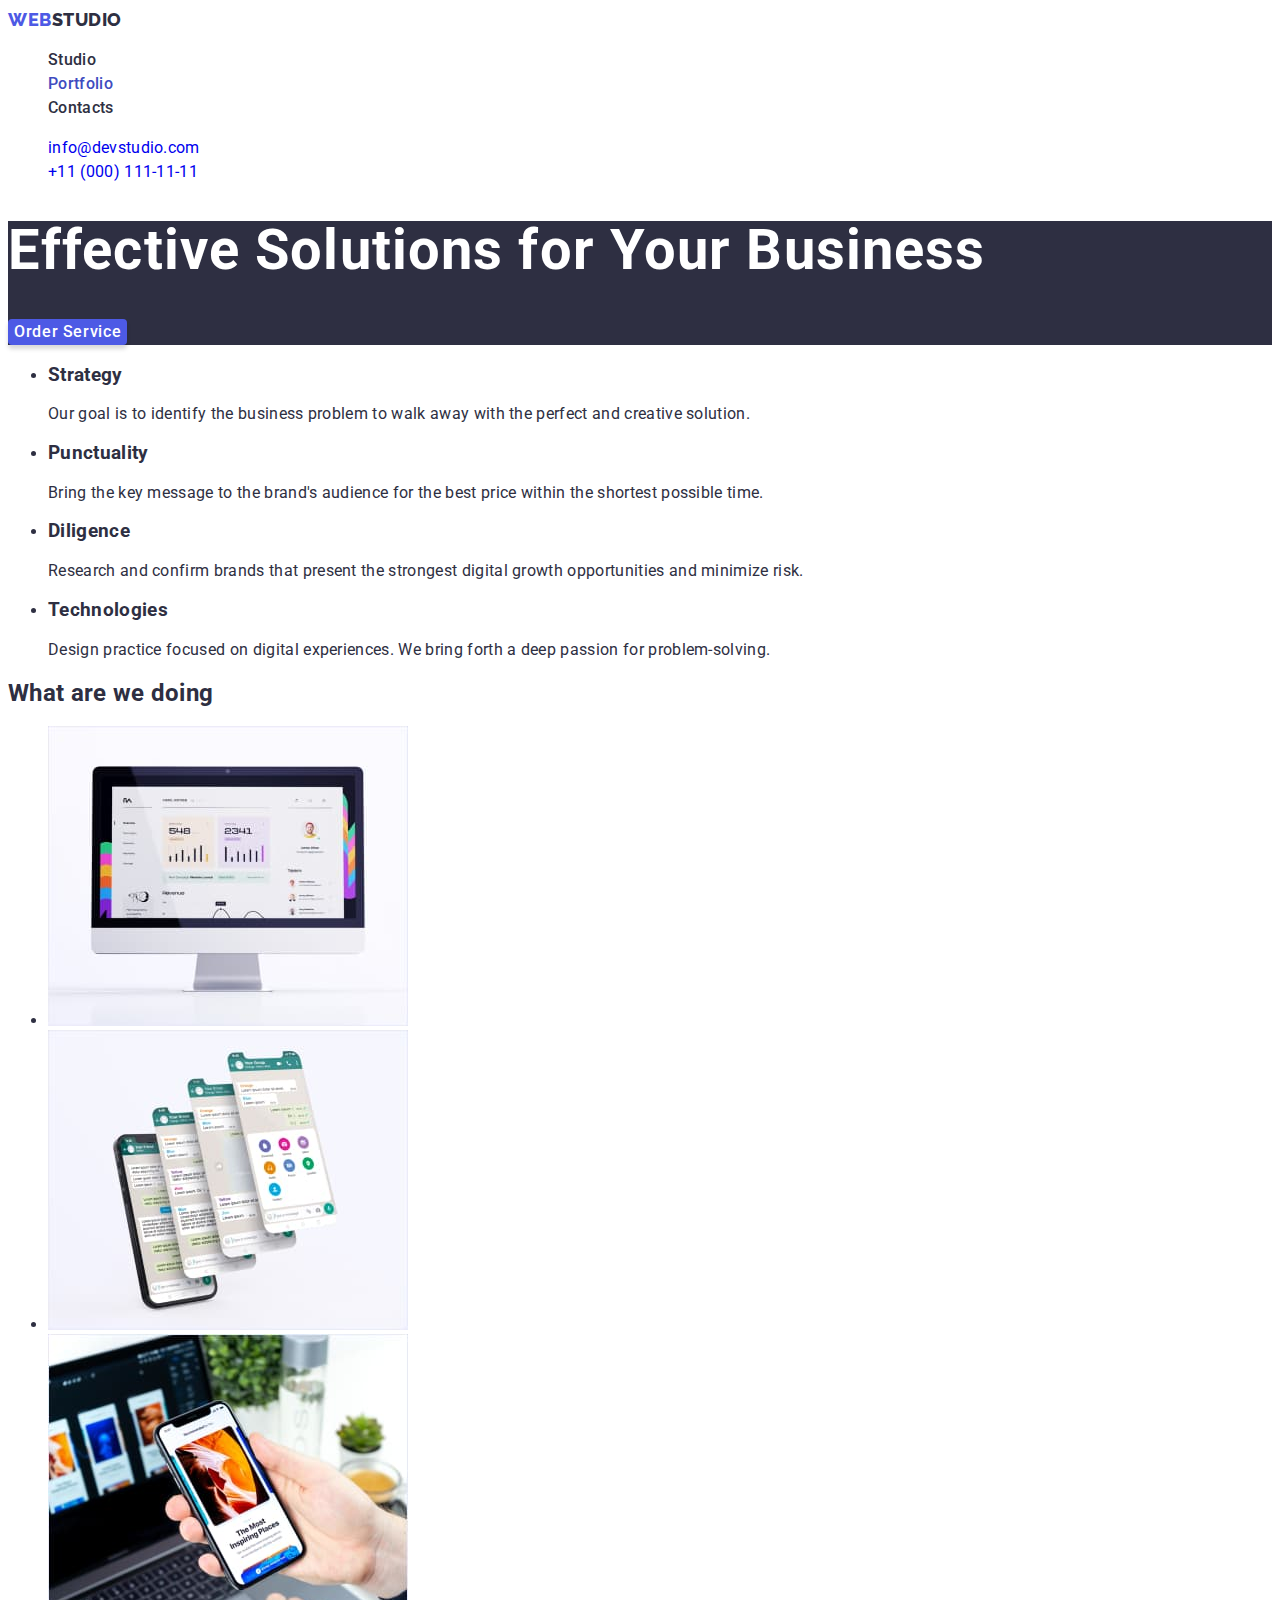
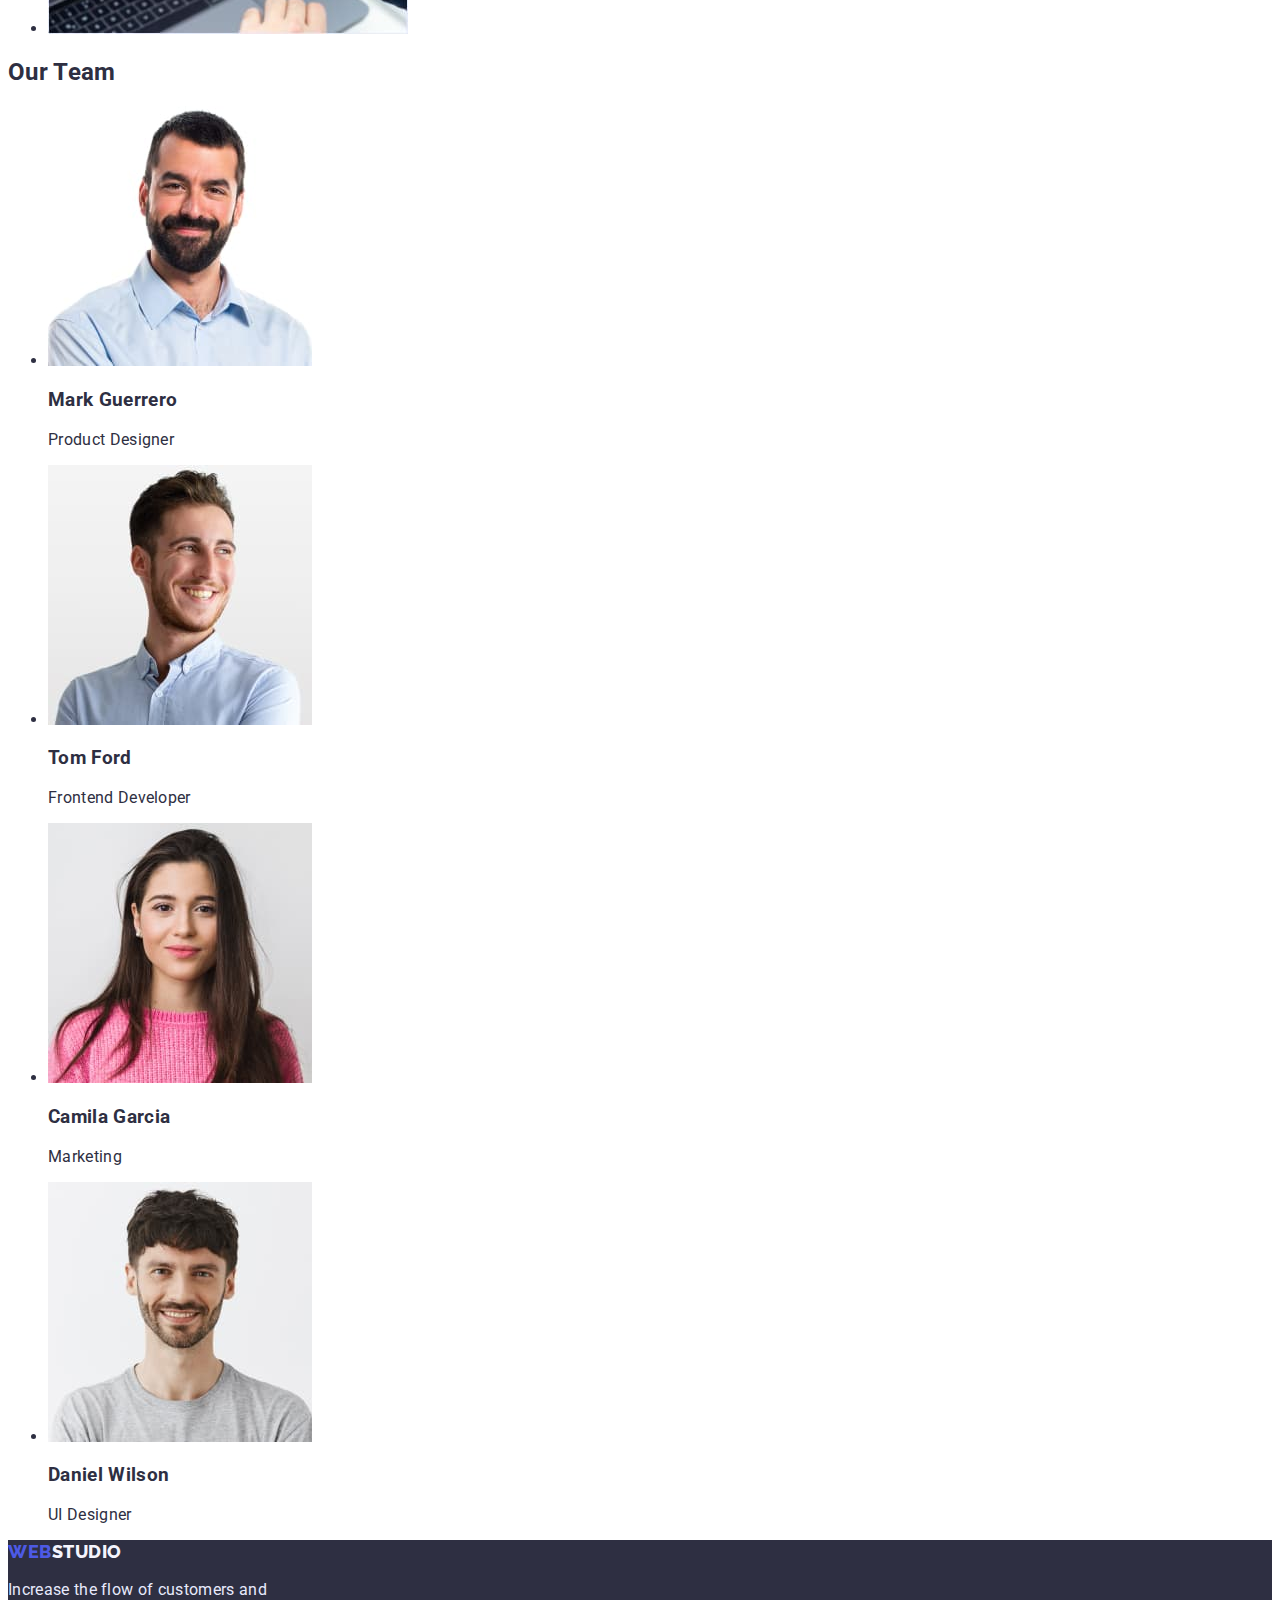
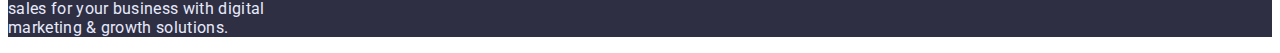
==== index.html @ 160ebc2a "Task-02-1" ====
<!DOCTYPE html>
<html lang="en">
  <head>
    <meta charset="UTF-8" />
    <meta http-equiv="X-UA-Compatible" content="IE=edge" />
    <meta name="viewport" content="width=device-width, initial-scale=1.0" />
    <title>Main page</title>
    <link rel="stylesheet" href="./css/styles.css" />
    <link rel="preconnect" href="https://fonts.googleapis.com" />
    <link rel="preconnect" href="https://fonts.gstatic.com" crossorigin />
    <link
      href="https://fonts.googleapis.com/css2?family=Raleway:wght@800&family=Roboto:wght@400;500;700;900&display=swap"
      rel="stylesheet"
    />
  </head>
  <body>
    <header>
      <nav>
        <a class="navig-logo" href="./index.html"
          >WEB<span class="logo-span">STUDIO</span></a
        >
        <ul class="list">
          <li>
            <a class="navig-list-link link" href="./index.html">Studio</a>
          </li>
          <li>
            <a
              class="navig-list-link navig-link-activ link"
              href="./portfolio.html"
              >Portfolio</a
            >
          </li>
          <li>
            <a class="navig-list-link link" href="">Contacts</a>
          </li>
        </ul>
      </nav>
      <address class="header-contact">
        <ul class="list">
          <li>
            <a class="header-adr link" href="mailto:info@devstudio.com"
              >info@devstudio.com</a
            >
          </li>
          <li>
            <a class="header-tel link" href="tel:+110001111111"
              >+11 (000) 111-11-11</a
            >
          </li>
        </ul>
      </address>
    </header>
    <main>
      <!-- Dark-Bg -->
      <section class="studio-header-box">
        <h1 class="studio-header-box-title">
          Effective Solutions for Your Business
        </h1>
        <button type="button" class="btn studio-btn">Order Service</button>
      </section>
      <!-- Section 1 -->
      <section>
        <h2 hidden>Features</h2>
        <ul>
          <li>
            <h3>Strategy</h3>
            <p>
              Our goal is to identify the business problem to walk away with the
              perfect and creative solution.
            </p>
          </li>
          <li>
            <h3>Punctuality</h3>
            <p>
              Bring the key message to the brand's audience for the best price
              within the shortest possible time.
            </p>
          </li>
          <li>
            <h3>Diligence</h3>
            <p>
              Research and confirm brands that present the strongest digital
              growth opportunities and minimize risk.
            </p>
          </li>
          <li>
            <h3>Technologies</h3>
            <p>
              Design practice focused on digital experiences. We bring forth a
              deep passion for problem-solving.
            </p>
          </li>
        </ul>
      </section>
      <!-- Section 2 -->
      <section>
        <h2>What are we doing</h2>
        <ul>
          <li>
            <img
              src="./images/img-1.jpg"
              alt="A computer"
              width="360"
              height="300"
            />
          </li>
          <li>
            <img
              src="./images/img-2.jpg"
              alt="Smartphones"
              width="360"
              height="300"
            />
          </li>
          <li>
            <img
              src="./images/img-3.jpg"
              alt="Laptop and smartphone"
              width="360"
              height="300"
            />
          </li>
        </ul>
      </section>
      <!-- Section 3 -->
      <section>
        <h2>Our Team</h2>
        <ul>
          <li>
            <img
              src="./images/team_card-1.jpg"
              alt="Product Designer"
              width="264"
              height="260"
            />
            <h3>Mark Guerrero</h3>
            <p>Product Designer</p>
          </li>
          <li>
            <img
              src="./images/team_card-2.jpg"
              alt="Frontend Developer"
              width="264"
              height="260"
            />
            <h3>Tom Ford</h3>
            <p>Frontend Developer</p>
          </li>
          <li>
            <img
              src="./images/team_card-3.jpg"
              alt="Marketing"
              width="264"
              height="260"
            />
            <h3>Camila Garcia</h3>
            <p>Marketing</p>
          </li>
          <li>
            <img
              src="./images/team_card-4.jpg"
              alt="UI Designer"
              width="264"
              height="260"
            />
            <h3>Daniel Wilson</h3>
            <p>UI Designer</p>
          </li>
        </ul>
      </section>
    </main>
    <footer class="footer-box">
      <a class="navig-logo" href="./index.html"
        >WEB<span class="logo-span-footer">STUDIO</span></a
      >
      <p class="footer-text">
        Increase the flow of customers and <br />
        sales for your business with digital <br />
        marketing & growth solutions.
      </p>
    </footer>
  </body>
</html>
---- css/styles.css ----
:root {
    --body-background-color: #fff;
    --slate-color: #434455;
    --navy-blue-color: #2e2f42;
    --ocean-color: #404bbf;
    --iris-color: #4d5ae5;
    --cloud-color: #f4f4Fd;
    --cornflower-color: #e7e9fc
}

body {
    font-family: 'Roboto', sans-serif;
    font-size: 16px;
    background-color: var(--body-background-color);
    color: var(--navy-blue-color);
    letter-spacing: 0.02em;
}

.visually-hidden {
    position: absolute;
    white-space: nowrap;
    width: 1px;
    height: 1px;
    overflow: hidden;
    border: 0;
    padding: 0;
    clip: rect(0 0 0 0);
    clip-path: inset(50%);
    margin: -1px;
}

.list {
    list-style: none;
}

.link {
    line-height: 1.5;
    text-decoration: none;
}

.link:is(:hover, :focus) {
    color: var(--ocean-color);
}

/*--------- HEADER ---------*/
.navig-logo {
    font-family: 'Raleway';
    font-weight: 800;
    font-size: 18px;
    line-height: 1.33;
    letter-spacing: 0.03em;
    text-transform: uppercase;
    text-decoration: none;
    color: var(--iris-color)
}

.logo-span {
    color: var(--navy-blue-color, #4D5AE5);
}

.navig-list-link {
    font-weight: 500;
    color: var(--navy-blue-color);
}

.navig-link-activ {
    color: var(--ocean-color);
}

.header-contact {
    font-style: normal;
    line-height: 1.5;
    text-decoration: none;
}

/*------------- FILTERS ----------*/
.btn {
    font-family: Roboto;
    font-weight: 500;
    font-size: 16px;
    line-height: 1.5;
    letter-spacing: 0.04em;
    border-radius: 4px;
    border: none;
    cursor: pointer;
}

.filters-btn {
    color: var(--iris-color, #4d5ae5);
    background-color: var(--cloud-color);
    border: 1px solid var(--cornflower-color);
}

.filters-btn:is(:hover, :focus) {
    color: var(--body-background-color);
    background-color: var(--ocean-color);
    box-shadow: 0px 3px 1px rgba(0, 0, 0, 0.1), 0px 2px 1px rgba(0, 0, 0, 0.08), 0px 2px 2px rgba(0, 0, 0, 0.12);
}

/*---------- IMAGES-ROW ----------*/
.card-title {
    font-weight: 500;
    font-size: 20px;
    line-height: 1.2;
    letter-spacing: 0.02em;
}

.card-descriptor {
    line-height: 1.5;
    letter-spacing: 0.02em;
    color: var(--slate-color);
}

.part-title {
    font-weight: 700;
    font-size: 36px;
    line-height: 1.11;
    letter-spacing: 0.02em;
    text-transform: capitalize;
}

.part-title-hidden {
    opacity: 0;
}

.studio-header-box {
    background-color: var(--navy-blue-color);
}

.studio-header-box-title {
    font-weight: 700;
    font-size: 56px;
    line-height: 1.07;
    letter-spacing: 0.02em;
    color: var(--body-background-color);
}

.studio-btn {
    color: var(--body-background-color);
    background-color: var(--iris-color);
    box-shadow: 0px 4px 4px rgba(0, 0, 0, 0.15);
}

.studio-btn:is(:hover, :focus) {
    background-color: var(--ocean-color);
}

/*------------- FOOTER ----------*/
.footer-box {
    background-color: var(--navy-blue-color);
}

.logo-span-footer {
    color: var(--cloud-color)
}

.footer-text {
    color: var(--cornflower-color);
}
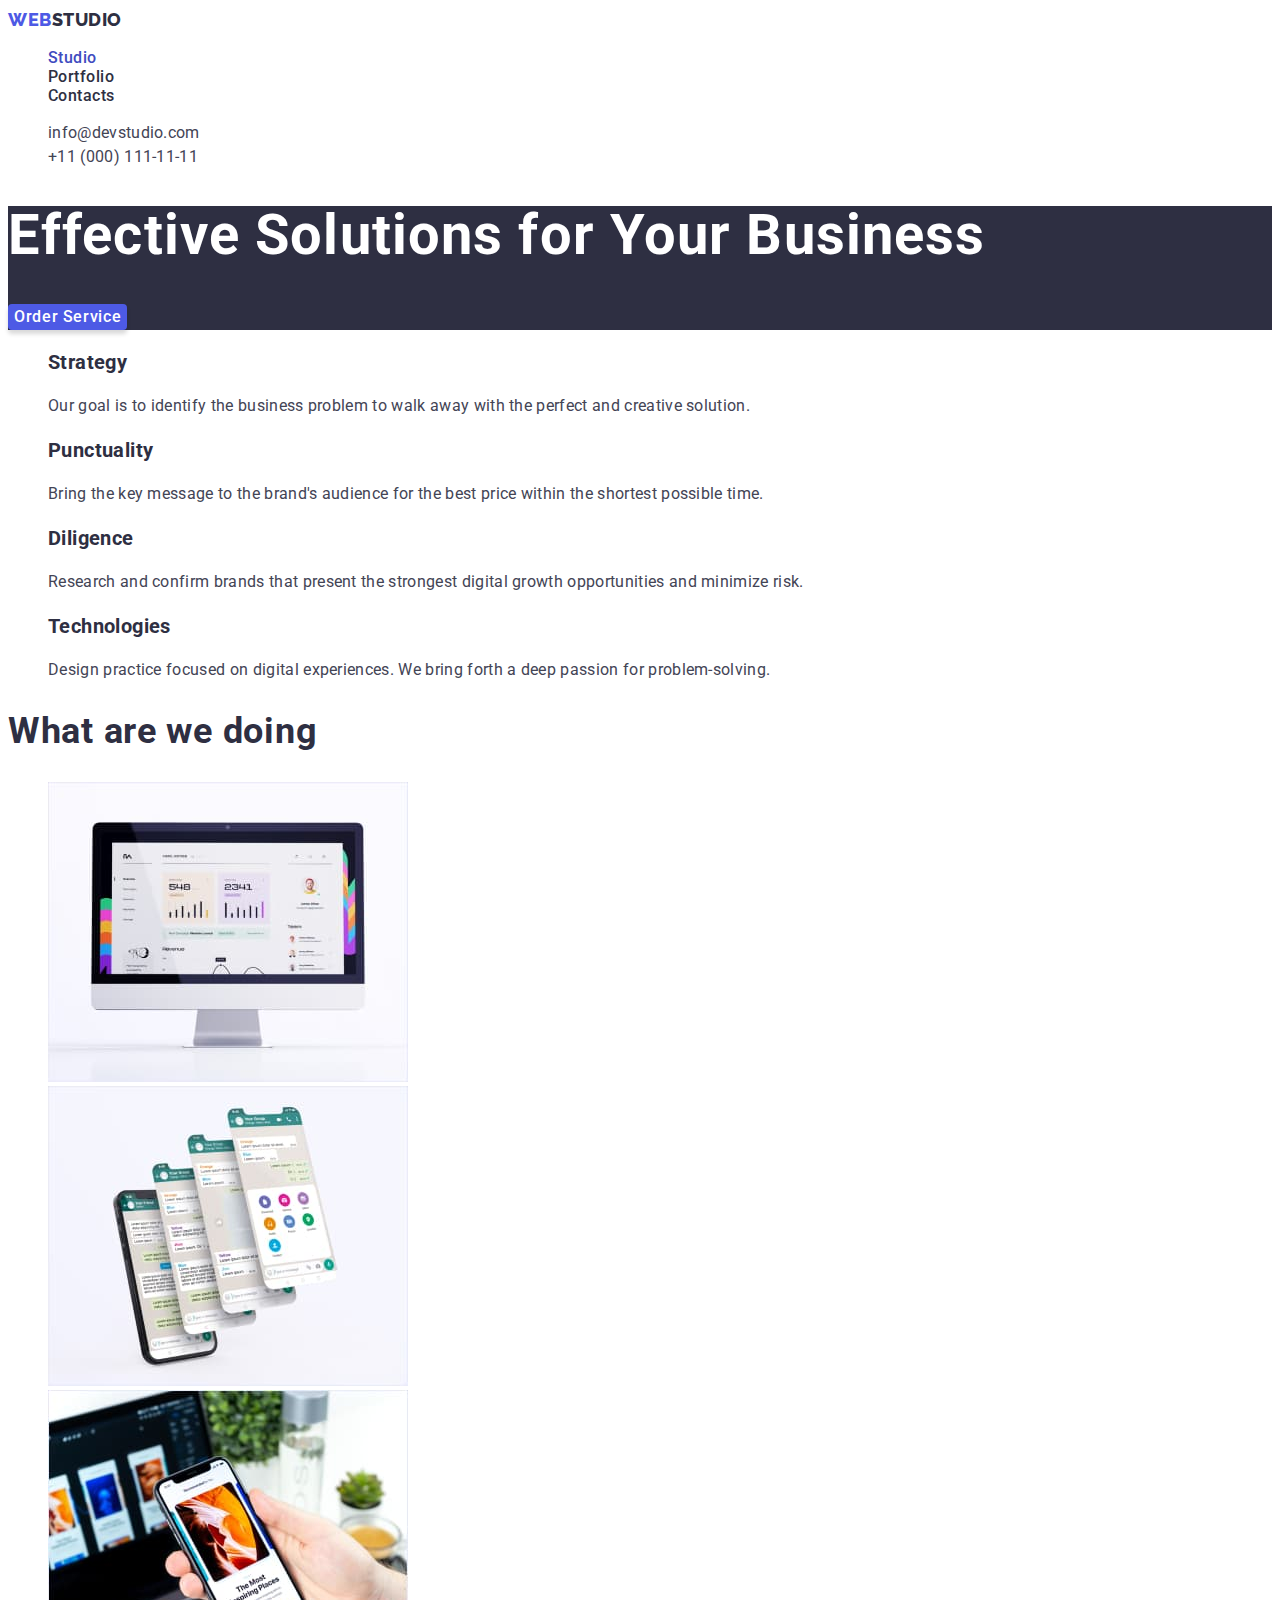
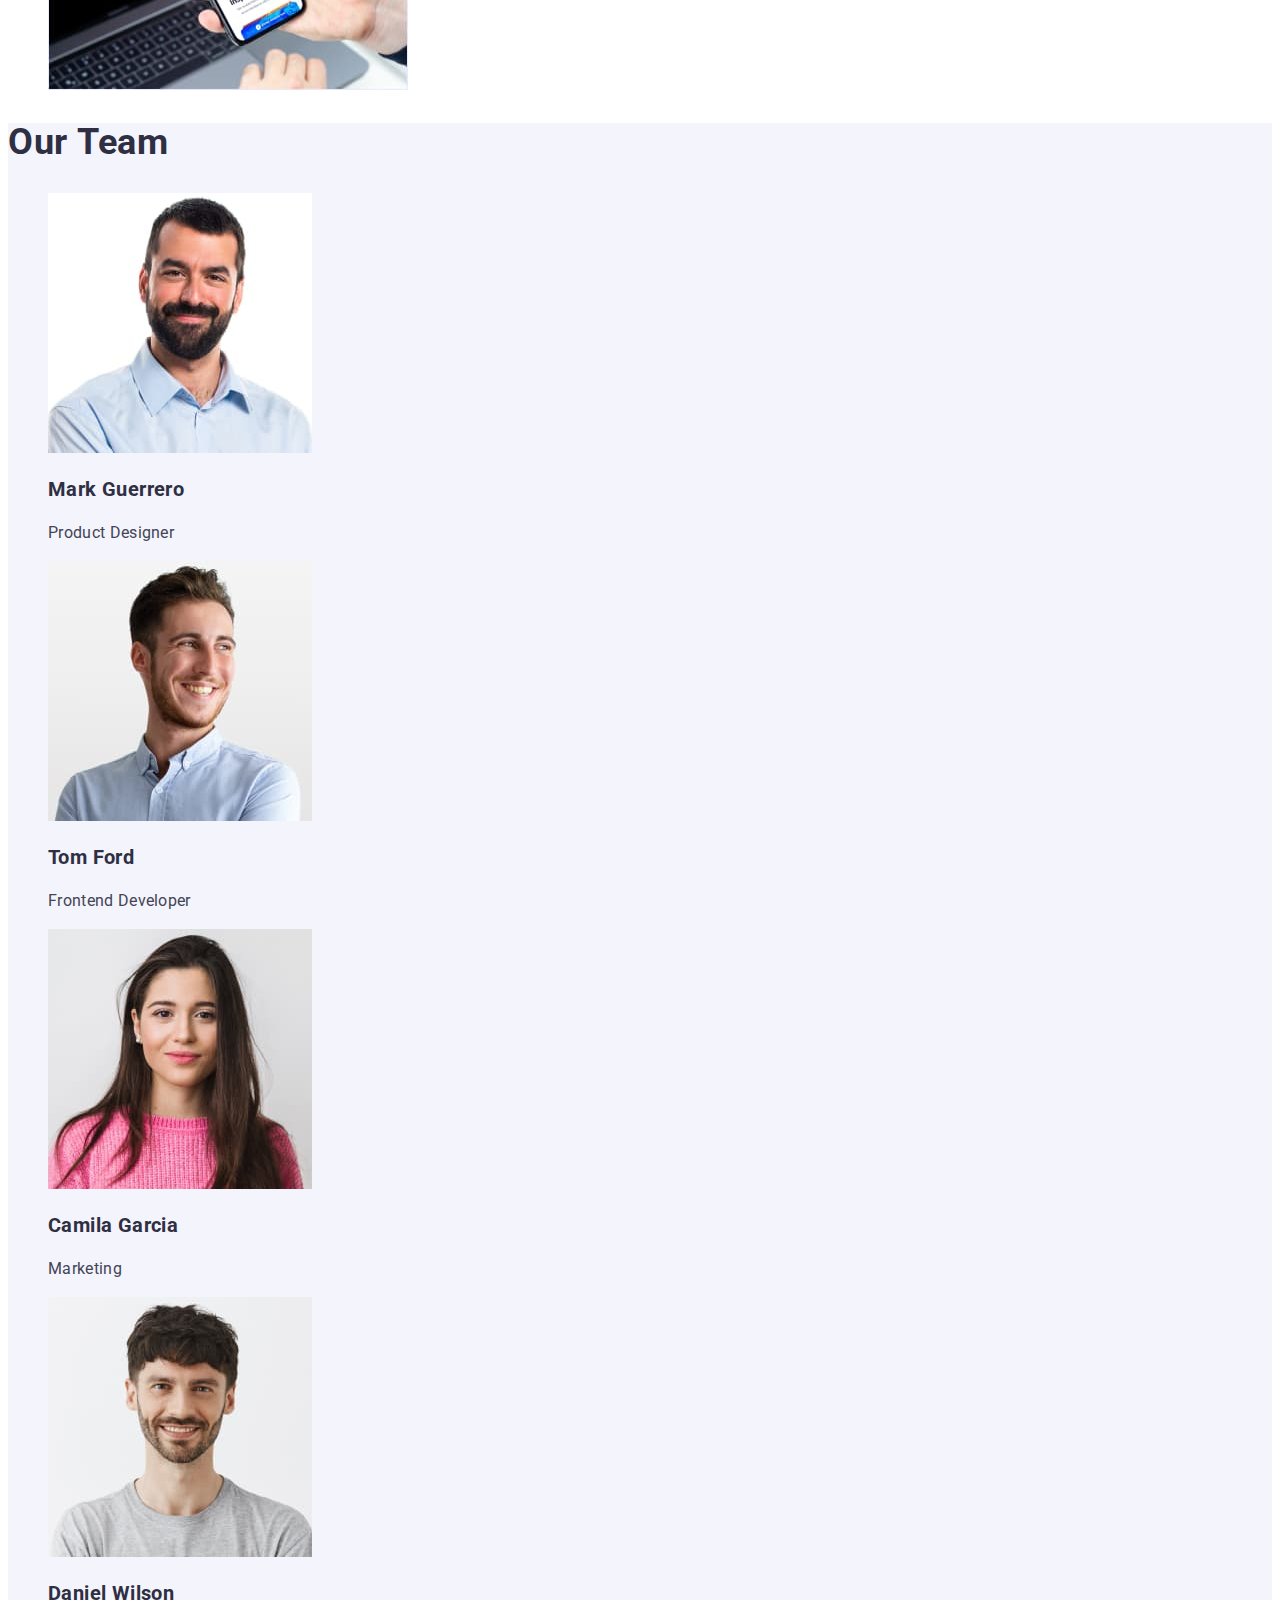
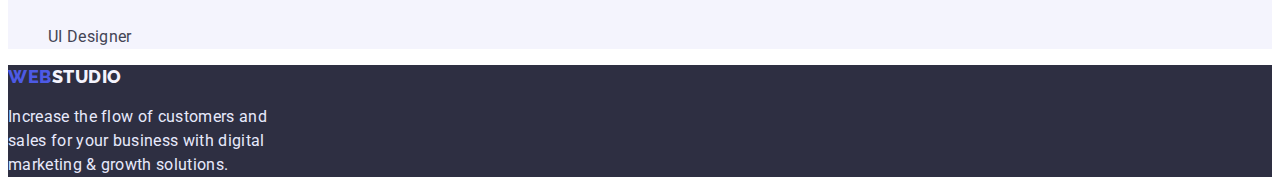
==== commit 639f3662: "Task-02-1" ====
--- a/index.html
+++ b/index.html
@@ -1,183 +1,137 @@
 <!DOCTYPE html>
 <html lang="en">
-  <head>
-    <meta charset="UTF-8" />
-    <meta http-equiv="X-UA-Compatible" content="IE=edge" />
-    <meta name="viewport" content="width=device-width, initial-scale=1.0" />
-    <title>Main page</title>
-    <link rel="stylesheet" href="./css/styles.css" />
-    <link rel="preconnect" href="https://fonts.googleapis.com" />
-    <link rel="preconnect" href="https://fonts.gstatic.com" crossorigin />
-    <link
-      href="https://fonts.googleapis.com/css2?family=Raleway:wght@800&family=Roboto:wght@400;500;700;900&display=swap"
-      rel="stylesheet"
-    />
-  </head>
-  <body>
-    <header>
-      <nav>
-        <a class="navig-logo" href="./index.html"
-          >WEB<span class="logo-span">STUDIO</span></a
-        >
-        <ul class="list">
-          <li>
-            <a class="navig-list-link link" href="./index.html">Studio</a>
-          </li>
-          <li>
-            <a
-              class="navig-list-link navig-link-activ link"
-              href="./portfolio.html"
-              >Portfolio</a
-            >
-          </li>
-          <li>
-            <a class="navig-list-link link" href="">Contacts</a>
-          </li>
-        </ul>
-      </nav>
-      <address class="header-contact">
-        <ul class="list">
-          <li>
-            <a class="header-adr link" href="mailto:info@devstudio.com"
-              >info@devstudio.com</a
-            >
-          </li>
-          <li>
-            <a class="header-tel link" href="tel:+110001111111"
-              >+11 (000) 111-11-11</a
-            >
-          </li>
-        </ul>
-      </address>
-    </header>
-    <main>
-      <!-- Dark-Bg -->
-      <section class="studio-header-box">
-        <h1 class="studio-header-box-title">
-          Effective Solutions for Your Business
-        </h1>
-        <button type="button" class="btn studio-btn">Order Service</button>
-      </section>
-      <!-- Section 1 -->
-      <section>
-        <h2 hidden>Features</h2>
-        <ul>
-          <li>
-            <h3>Strategy</h3>
-            <p>
-              Our goal is to identify the business problem to walk away with the
-              perfect and creative solution.
-            </p>
-          </li>
-          <li>
-            <h3>Punctuality</h3>
-            <p>
-              Bring the key message to the brand's audience for the best price
-              within the shortest possible time.
-            </p>
-          </li>
-          <li>
-            <h3>Diligence</h3>
-            <p>
-              Research and confirm brands that present the strongest digital
-              growth opportunities and minimize risk.
-            </p>
-          </li>
-          <li>
-            <h3>Technologies</h3>
-            <p>
-              Design practice focused on digital experiences. We bring forth a
-              deep passion for problem-solving.
-            </p>
-          </li>
-        </ul>
-      </section>
-      <!-- Section 2 -->
-      <section>
-        <h2>What are we doing</h2>
-        <ul>
-          <li>
-            <img
-              src="./images/img-1.jpg"
-              alt="A computer"
-              width="360"
-              height="300"
-            />
-          </li>
-          <li>
-            <img
-              src="./images/img-2.jpg"
-              alt="Smartphones"
-              width="360"
-              height="300"
-            />
-          </li>
-          <li>
-            <img
-              src="./images/img-3.jpg"
-              alt="Laptop and smartphone"
-              width="360"
-              height="300"
-            />
-          </li>
-        </ul>
-      </section>
-      <!-- Section 3 -->
-      <section>
-        <h2>Our Team</h2>
-        <ul>
-          <li>
-            <img
-              src="./images/team_card-1.jpg"
-              alt="Product Designer"
-              width="264"
-              height="260"
-            />
-            <h3>Mark Guerrero</h3>
-            <p>Product Designer</p>
-          </li>
-          <li>
-            <img
-              src="./images/team_card-2.jpg"
-              alt="Frontend Developer"
-              width="264"
-              height="260"
-            />
-            <h3>Tom Ford</h3>
-            <p>Frontend Developer</p>
-          </li>
-          <li>
-            <img
-              src="./images/team_card-3.jpg"
-              alt="Marketing"
-              width="264"
-              height="260"
-            />
-            <h3>Camila Garcia</h3>
-            <p>Marketing</p>
-          </li>
-          <li>
-            <img
-              src="./images/team_card-4.jpg"
-              alt="UI Designer"
-              width="264"
-              height="260"
-            />
-            <h3>Daniel Wilson</h3>
-            <p>UI Designer</p>
-          </li>
-        </ul>
-      </section>
-    </main>
-    <footer class="footer-box">
-      <a class="navig-logo" href="./index.html"
-        >WEB<span class="logo-span-footer">STUDIO</span></a
-      >
-      <p class="footer-text">
-        Increase the flow of customers and <br />
-        sales for your business with digital <br />
-        marketing & growth solutions.
-      </p>
-    </footer>
-  </body>
-</html>
+
+<head>
+  <meta charset="UTF-8" />
+  <meta http-equiv="X-UA-Compatible" content="IE=edge" />
+  <meta name="viewport" content="width=device-width, initial-scale=1.0" />
+  <title>Main page</title>
+  <link rel="preconnect" href="https://fonts.googleapis.com" />
+  <link rel="preconnect" href="https://fonts.gstatic.com" crossorigin />
+  <link href="https://fonts.googleapis.com/css2?family=Raleway:wght@800&family=Roboto:wght@400;500;700;900&display=swap"
+    rel="stylesheet" />
+  <link rel="stylesheet" href="./css/styles.css" />
+</head>
+
+<body>
+  <header>
+    <nav>
+      <a class="navig-logo" href="./index.html">WEB<span class="logo-span">STUDIO</span></a>
+      <ul class="list">
+        <li>
+          <a class="navig-list-link link navig-link-activ" href="./index.html">Studio</a>
+        </li>
+        <li>
+          <a class="navig-list-link link" href="./portfolio.html">Portfolio</a>
+        </li>
+        <li>
+          <a class="navig-list-link link" href="">Contacts</a>
+        </li>
+      </ul>
+    </nav>
+    <address class="header-contact">
+      <ul class="list">
+        <li>
+          <a class="header-adr link" href="mailto:info@devstudio.com">info@devstudio.com</a>
+        </li>
+        <li>
+          <a class="header-tel link list" href="tel:+110001111111">+11 (000) 111-11-11</a>
+        </li>
+      </ul>
+    </address>
+  </header>
+  <main>
+    <!-- Dark-Bg -->
+    <section class="studio-header-box">
+      <h1 class="studio-header-box-title">
+        Effective Solutions for Your Business
+      </h1>
+      <button type="button" class="btn studio-btn">Order Service</button>
+    </section>
+    <!-- Section 1 -->
+    <section>
+      <h2 hidden>Features</h2>
+      <ul class="list">
+        <li>
+          <h3 class="h3-styles">Strategy</h3>
+          <p class="p-styles">
+            Our goal is to identify the business problem to walk away with the
+            perfect and creative solution.
+          </p>
+        </li>
+        <li>
+          <h3 class="h3-styles">Punctuality</h3>
+          <p class="p-styles">
+            Bring the key message to the brand's audience for the best price
+            within the shortest possible time.
+          </p>
+        </li>
+        <li>
+          <h3 class="h3-styles">Diligence</h3>
+          <p class="p-styles">
+            Research and confirm brands that present the strongest digital
+            growth opportunities and minimize risk.
+          </p>
+        </li>
+        <li>
+          <h3 class="h3-styles">Technologies</h3>
+          <p class="p-styles">
+            Design practice focused on digital experiences. We bring forth a
+            deep passion for problem-solving.
+          </p>
+        </li>
+      </ul>
+    </section>
+    <!-- Section 2 -->
+    <section>
+      <h2 class="h2-styles">What are we doing</h2>
+      <ul class="list">
+        <li>
+          <img src="./images/img-1.jpg" alt="A computer" width="360" height="300" />
+        </li>
+        <li>
+          <img src="./images/img-2.jpg" alt="Smartphones" width="360" height="300" />
+        </li>
+        <li>
+          <img src="./images/img-3.jpg" alt="Laptop and smartphone" width="360" height="300" />
+        </li>
+      </ul>
+    </section>
+    <!-- Section 3 -->
+    <section class="section-3">
+      <h2 class="h2-styles">Our Team</h2>
+      <ul class="list">
+        <li>
+          <img src="./images/team_card-1.jpg" alt="Product Designer" width="264" height="260" />
+          <h3 class="h3-styles">Mark Guerrero</h3>
+          <p class="p-styles">Product Designer</p>
+        </li>
+        <li>
+          <img src="./images/team_card-2.jpg" alt="Frontend Developer" width="264" height="260" />
+          <h3 class="h3-styles">Tom Ford</h3>
+          <p class="p-styles">Frontend Developer</p>
+        </li>
+        <li>
+          <img src="./images/team_card-3.jpg" alt="Marketing" width="264" height="260" />
+          <h3 class="h3-styles">Camila Garcia</h3>
+          <p class="p-styles">Marketing</p>
+        </li>
+        <li>
+          <img src="./images/team_card-4.jpg" alt="UI Designer" width="264" height="260" />
+          <h3 class="h3-styles">Daniel Wilson</h3>
+          <p class="p-styles">UI Designer</p>
+        </li>
+      </ul>
+    </section>
+  </main>
+  <footer class="footer-box">
+    <a class="navig-logo" href="./index.html">WEB<span class="logo-span-footer">STUDIO</span></a>
+    <p class="footer-text">
+      Increase the flow of customers and <br />
+      sales for your business with digital <br />
+      marketing & growth solutions.
+    </p>
+  </footer>
+</body>
+
+</html>--- a/css/styles.css
+++ b/css/styles.css
@@ -1,159 +1,190 @@
 :root {
-    --body-background-color: #fff;
-    --slate-color: #434455;
-    --navy-blue-color: #2e2f42;
-    --ocean-color: #404bbf;
-    --iris-color: #4d5ae5;
-    --cloud-color: #f4f4Fd;
-    --cornflower-color: #e7e9fc
+  --body-background-color: #fff;
+  --slate-color: #434455;
+  --navy-blue-color: #2e2f42;
+  --ocean-color: #404bbf;
+  --iris-color: #4d5ae5;
+  --cloud-color: #f4f4Fd;
+  --cornflower-color: #e7e9fc
 }
 
 body {
-    font-family: 'Roboto', sans-serif;
-    font-size: 16px;
-    background-color: var(--body-background-color);
-    color: var(--navy-blue-color);
-    letter-spacing: 0.02em;
+  font-family: 'Roboto', sans-serif;
+  font-size: 16px;
+  background-color: var(--body-background-color);
+  color: var(--navy-blue-color);
 }
 
 .visually-hidden {
-    position: absolute;
-    white-space: nowrap;
-    width: 1px;
-    height: 1px;
-    overflow: hidden;
-    border: 0;
-    padding: 0;
-    clip: rect(0 0 0 0);
-    clip-path: inset(50%);
-    margin: -1px;
+  position: absolute;
+  white-space: nowrap;
+  width: 1px;
+  height: 1px;
+  overflow: hidden;
+  border: 0;
+  padding: 0;
+  clip: rect(0 0 0 0);
+  clip-path: inset(50%);
+  margin: -1px;
 }
 
 .list {
-    list-style: none;
+  list-style: none;
 }
 
 .link {
-    line-height: 1.5;
-    text-decoration: none;
+  text-decoration: none;
 }
 
 .link:is(:hover, :focus) {
-    color: var(--ocean-color);
+  color: var(--ocean-color);
+}
+
+.h2-styles {
+  font-size: 36px;
+  line-height: 1.11;
+  letter-spacing: 0.02em;
+}
+
+.h3-styles {
+  font-size: 20px;
+  line-height: 1.2;
+  letter-spacing: 0.02em;
+}
+
+.p-styles {
+  line-height: 1.5;
+  letter-spacing: 0.02em;
+  color: var(--slate-color);
 }
 
 /*--------- HEADER ---------*/
 .navig-logo {
-    font-family: 'Raleway';
-    font-weight: 800;
-    font-size: 18px;
-    line-height: 1.33;
-    letter-spacing: 0.03em;
-    text-transform: uppercase;
-    text-decoration: none;
-    color: var(--iris-color)
+  font-family: 'Raleway', sans-serif;
+  font-weight: 800;
+  font-size: 18px;
+  line-height: 1.33;
+  letter-spacing: 0.03em;
+  text-transform: uppercase;
+  text-decoration: none;
+  color: var(--iris-color)
 }
 
 .logo-span {
-    color: var(--navy-blue-color, #4D5AE5);
+  color: var(--navy-blue-color, #4D5AE5);
 }
 
 .navig-list-link {
-    font-weight: 500;
-    color: var(--navy-blue-color);
+  font-weight: 500;
+  letter-spacing: 0.03em;
+  color: var(--navy-blue-color);
 }
 
 .navig-link-activ {
-    color: var(--ocean-color);
+  color: var(--ocean-color);
+}
+
+.header-adr,
+.header-tel {
+  line-height: 1.5;
+  letter-spacing: 0.02em;
+  color: var(--slate-color);
 }
 
 .header-contact {
-    font-style: normal;
-    line-height: 1.5;
-    text-decoration: none;
+  font-style: normal;
+  line-height: 1.5;
+  text-decoration: none;
+}
+
+.section-3 {
+  background-color: var(--cloud-color);
 }
 
 /*------------- FILTERS ----------*/
 .btn {
-    font-family: Roboto;
-    font-weight: 500;
-    font-size: 16px;
-    line-height: 1.5;
-    letter-spacing: 0.04em;
-    border-radius: 4px;
-    border: none;
-    cursor: pointer;
+  font-family: Roboto, sans-serif;
+  font-weight: 500;
+  font-size: 16px;
+  line-height: 1.5;
+  letter-spacing: 0.04em;
+  border-radius: 4px;
+  border: none;
+  cursor: pointer;
 }
 
 .filters-btn {
-    color: var(--iris-color, #4d5ae5);
-    background-color: var(--cloud-color);
-    border: 1px solid var(--cornflower-color);
+  color: var(--iris-color, #4d5ae5);
+  background-color: var(--cloud-color);
+  border: 1px solid var(--cornflower-color);
 }
 
 .filters-btn:is(:hover, :focus) {
-    color: var(--body-background-color);
-    background-color: var(--ocean-color);
-    box-shadow: 0px 3px 1px rgba(0, 0, 0, 0.1), 0px 2px 1px rgba(0, 0, 0, 0.08), 0px 2px 2px rgba(0, 0, 0, 0.12);
+  color: var(--body-background-color);
+  background-color: var(--ocean-color);
+  box-shadow: 0px 3px 1px rgba(0, 0, 0, 0.1), 0px 2px 1px rgba(0, 0, 0, 0.08), 0px 2px 2px rgba(0, 0, 0, 0.12);
 }
 
 /*---------- IMAGES-ROW ----------*/
 .card-title {
-    font-weight: 500;
-    font-size: 20px;
-    line-height: 1.2;
-    letter-spacing: 0.02em;
+  font-weight: 700;
+  font-size: 20px;
+  line-height: 1.2;
+  letter-spacing: 0.02em;
 }
 
-.card-descriptor {
-    line-height: 1.5;
-    letter-spacing: 0.02em;
-    color: var(--slate-color);
+.card-descript {
+  font-weight: 700;
+  line-height: 1.5;
+  letter-spacing: 0.02em;
+  color: var(--slate-color);
 }
 
 .part-title {
-    font-weight: 700;
-    font-size: 36px;
-    line-height: 1.11;
-    letter-spacing: 0.02em;
-    text-transform: capitalize;
+  font-weight: 700;
+  font-size: 36px;
+  line-height: 1.11;
+  letter-spacing: 0.02em;
+  text-transform: capitalize;
 }
 
 .part-title-hidden {
-    opacity: 0;
+  opacity: 0;
 }
 
 .studio-header-box {
-    background-color: var(--navy-blue-color);
+  background-color: var(--navy-blue-color);
 }
 
 .studio-header-box-title {
-    font-weight: 700;
-    font-size: 56px;
-    line-height: 1.07;
-    letter-spacing: 0.02em;
-    color: var(--body-background-color);
+  font-weight: 700;
+  font-size: 56px;
+  line-height: 1.07;
+  letter-spacing: 0.02em;
+  color: var(--body-background-color);
 }
 
 .studio-btn {
-    color: var(--body-background-color);
-    background-color: var(--iris-color);
-    box-shadow: 0px 4px 4px rgba(0, 0, 0, 0.15);
+  color: var(--body-background-color);
+  background-color: var(--iris-color);
+  box-shadow: 0px 4px 4px rgba(0, 0, 0, 0.15);
 }
 
 .studio-btn:is(:hover, :focus) {
-    background-color: var(--ocean-color);
+  background-color: var(--ocean-color);
 }
 
 /*------------- FOOTER ----------*/
 .footer-box {
-    background-color: var(--navy-blue-color);
+  background-color: var(--navy-blue-color);
 }
 
 .logo-span-footer {
-    color: var(--cloud-color)
+  color: var(--cloud-color)
 }
 
 .footer-text {
-    color: var(--cornflower-color);
+  line-height: 1.5;
+  letter-spacing: 0.02em;
+  color: var(--cornflower-color);
 }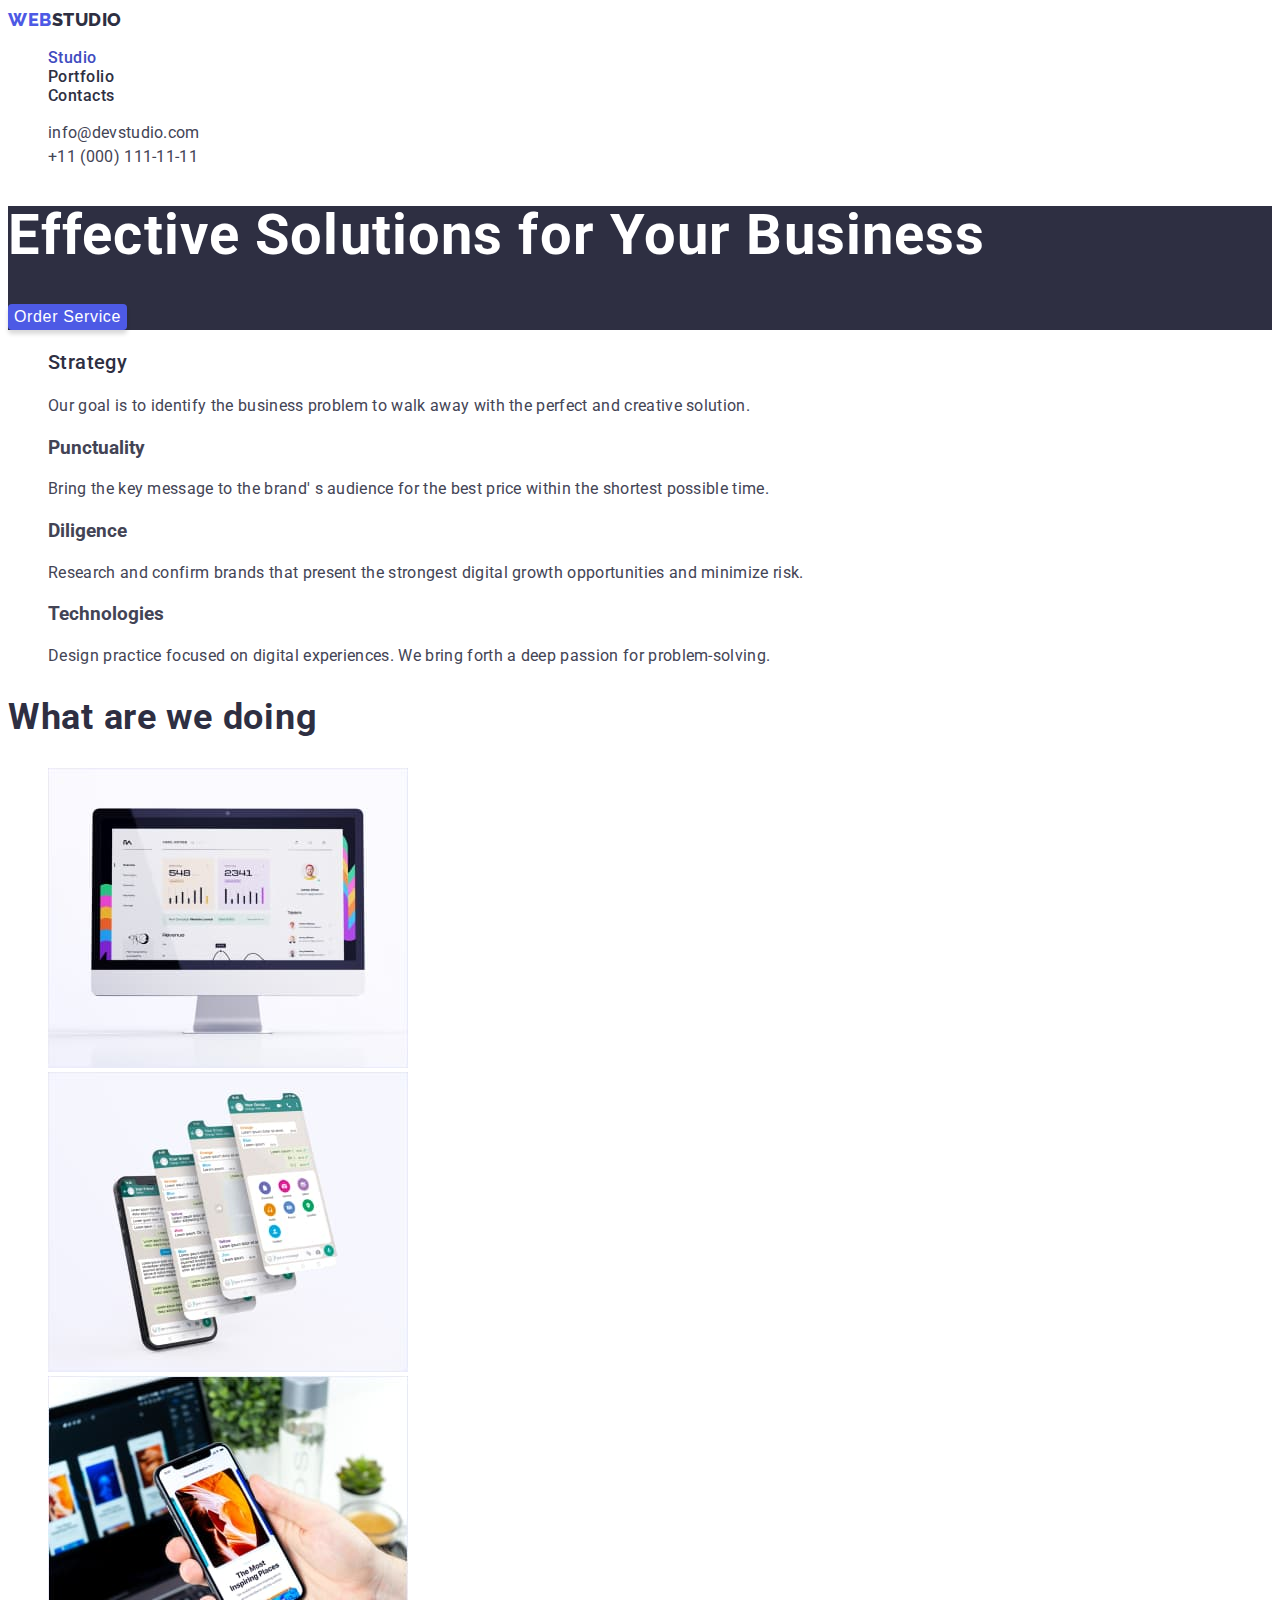
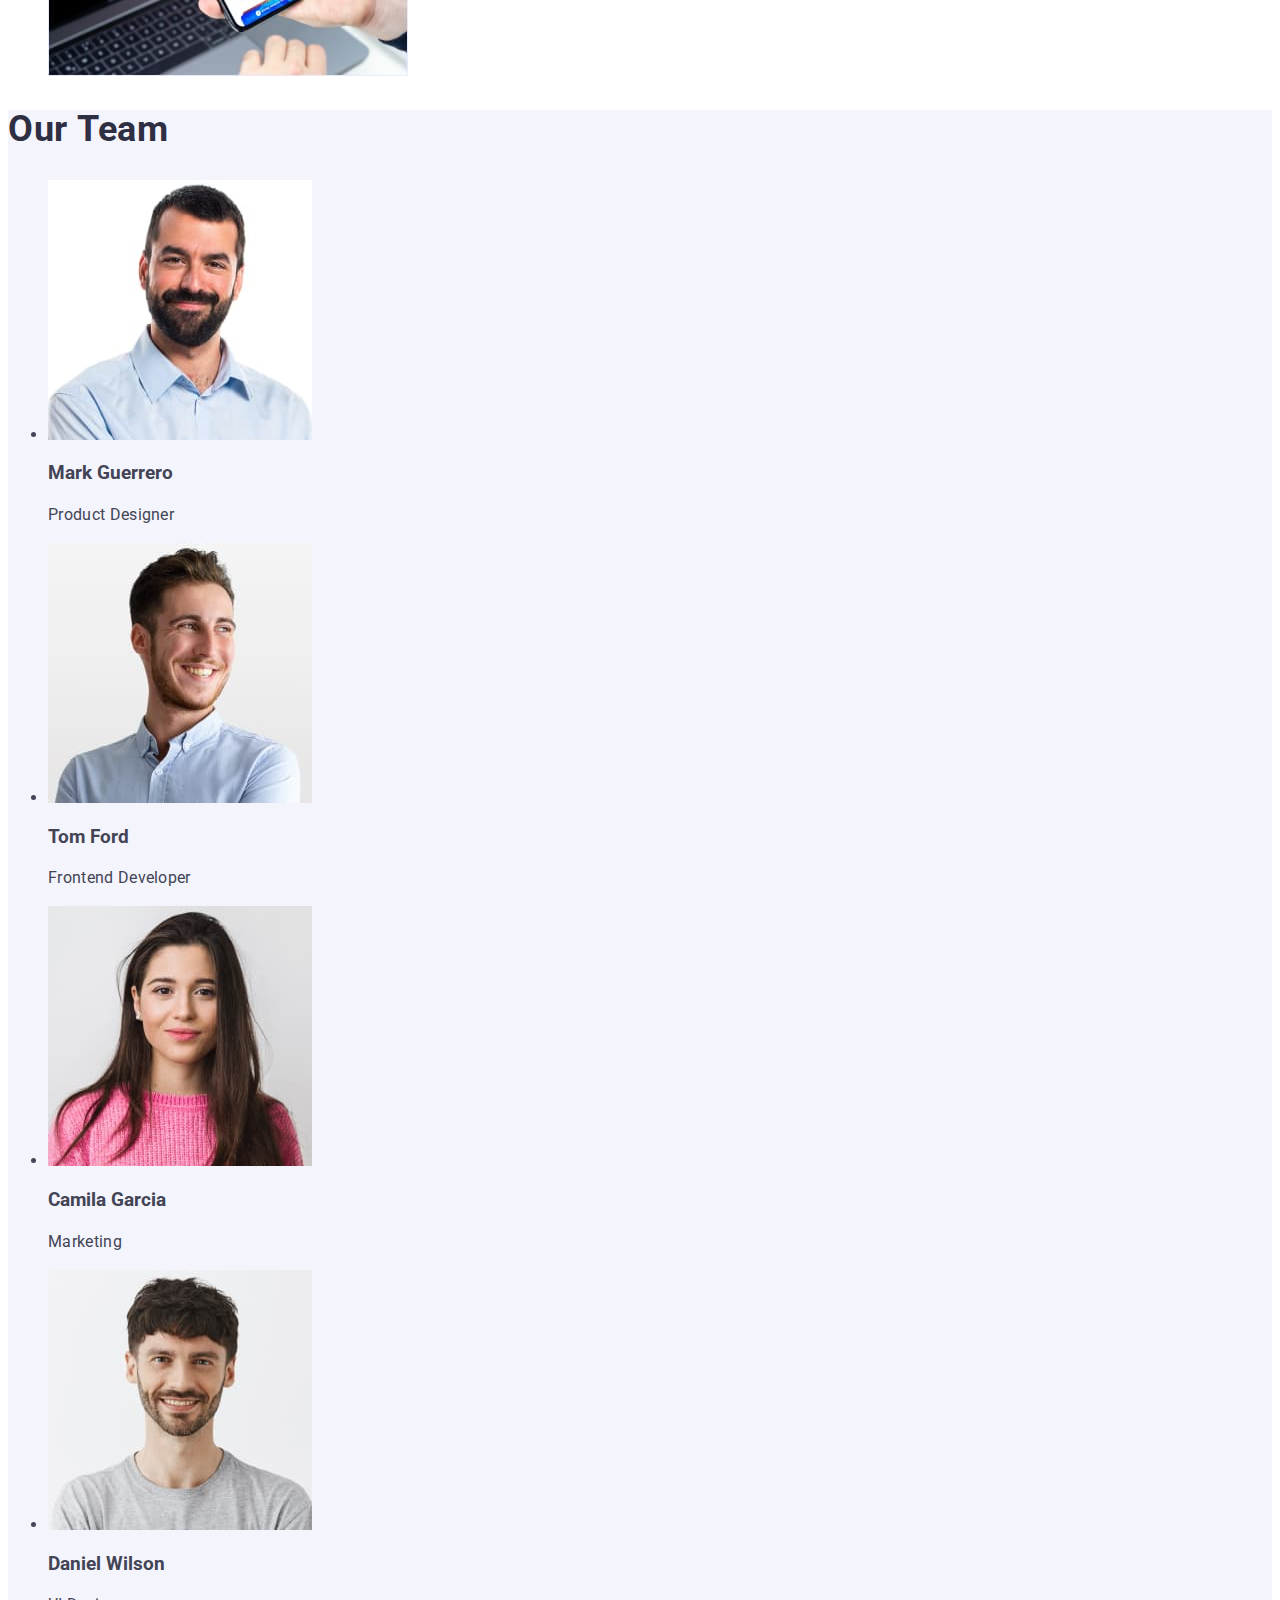
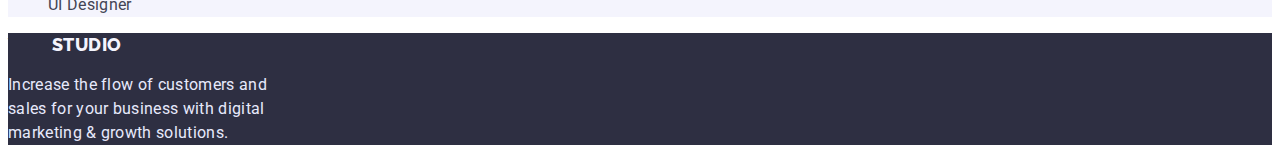
==== commit 5e789a0b: "Task-02-3" ====
--- a/index.html
+++ b/index.html
@@ -16,7 +16,7 @@
 <body>
   <header>
     <nav>
-      <a class="navig-logo" href="./index.html">WEB<span class="logo-span">STUDIO</span></a>
+      <a class="navig-logo" href="./index.html"><span class="logo-span">WEB</span>STUDIO</a>
       <ul class="list">
         <li>
           <a class="navig-list-link link navig-link-activ" href="./index.html">Studio</a>
@@ -53,7 +53,7 @@
       <h2 hidden>Features</h2>
       <ul class="list">
         <li>
-          <h3 class="h3-styles">Strategy</h3>
+          <h3 class="h-three-styles">Strategy</h3>
           <p class="p-styles">
             Our goal is to identify the business problem to walk away with the
             perfect and creative solution.
@@ -62,9 +62,7 @@
         <li>
           <h3 class="h3-styles">Punctuality</h3>
           <p class="p-styles">
-            Bring the key message to the brand's audience for the best price
-            within the shortest possible time.
-          </p>
+            Bring the key message to the brand' s audience for the best price within the shortest possible time. </p>
         </li>
         <li>
           <h3 class="h3-styles">Diligence</h3>
@@ -84,7 +82,7 @@
     </section>
     <!-- Section 2 -->
     <section>
-      <h2 class="h2-styles">What are we doing</h2>
+      <h2 class="h-two-styles">What are we doing</h2>
       <ul class="list">
         <li>
           <img src="./images/img-1.jpg" alt="A computer" width="360" height="300" />
@@ -99,8 +97,8 @@
     </section>
     <!-- Section 3 -->
     <section class="section-3">
-      <h2 class="h2-styles">Our Team</h2>
-      <ul class="list">
+      <h2 class="h-two-styles">Our Team</h2>
+      <ul class="h-twost">
         <li>
           <img src="./images/team_card-1.jpg" alt="Product Designer" width="264" height="260" />
           <h3 class="h3-styles">Mark Guerrero</h3>
--- a/css/styles.css
+++ b/css/styles.css
@@ -12,7 +12,11 @@
   font-family: 'Roboto', sans-serif;
   font-size: 16px;
   background-color: var(--body-background-color);
-  color: var(--navy-blue-color);
+  color: var(--slate-color);
+}
+
+a {
+  text-decoration: none;
 }
 
 .visually-hidden {
@@ -32,30 +36,28 @@
   list-style: none;
 }
 
-.link {
-  text-decoration: none;
-}
-
 .link:is(:hover, :focus) {
   color: var(--ocean-color);
 }
 
-.h2-styles {
+.h-two-styles {
   font-size: 36px;
   line-height: 1.11;
   letter-spacing: 0.02em;
-}
-
-.h3-styles {
+  color: var(--navy-blue-color);
+}
+
+.h-three-styles {
+  font-weight: 500;
   font-size: 20px;
   line-height: 1.2;
   letter-spacing: 0.02em;
+  color: var(--navy-blue-color);
 }
 
 .p-styles {
   line-height: 1.5;
   letter-spacing: 0.02em;
-  color: var(--slate-color);
 }
 
 /*--------- HEADER ---------*/
@@ -66,12 +68,21 @@
   line-height: 1.33;
   letter-spacing: 0.03em;
   text-transform: uppercase;
-  text-decoration: none;
-  color: var(--iris-color)
+  color: var(--navy-blue-color)
+}
+
+.folio-navig-logo {
+  font-family: 'Raleway', sans-serif;
+  font-weight: 700;
+  font-size: 18px;
+  line-height: 1.33;
+  letter-spacing: 0.03em;
+  text-transform: uppercase;
+  color: var(--navy-blue-color)
 }
 
 .logo-span {
-  color: var(--navy-blue-color, #4D5AE5);
+  color: var(--iris-color, #4D5AE5);
 }
 
 .navig-list-link {
@@ -103,7 +114,7 @@
 
 /*------------- FILTERS ----------*/
 .btn {
-  font-family: Roboto, sans-serif;
+  color: inherit;
   font-weight: 500;
   font-size: 16px;
   line-height: 1.5;
@@ -131,13 +142,13 @@
   font-size: 20px;
   line-height: 1.2;
   letter-spacing: 0.02em;
+  color: var(--navy-blue-color);
 }
 
 .card-descript {
   font-weight: 700;
   line-height: 1.5;
   letter-spacing: 0.02em;
-  color: var(--slate-color);
 }
 
 .part-title {
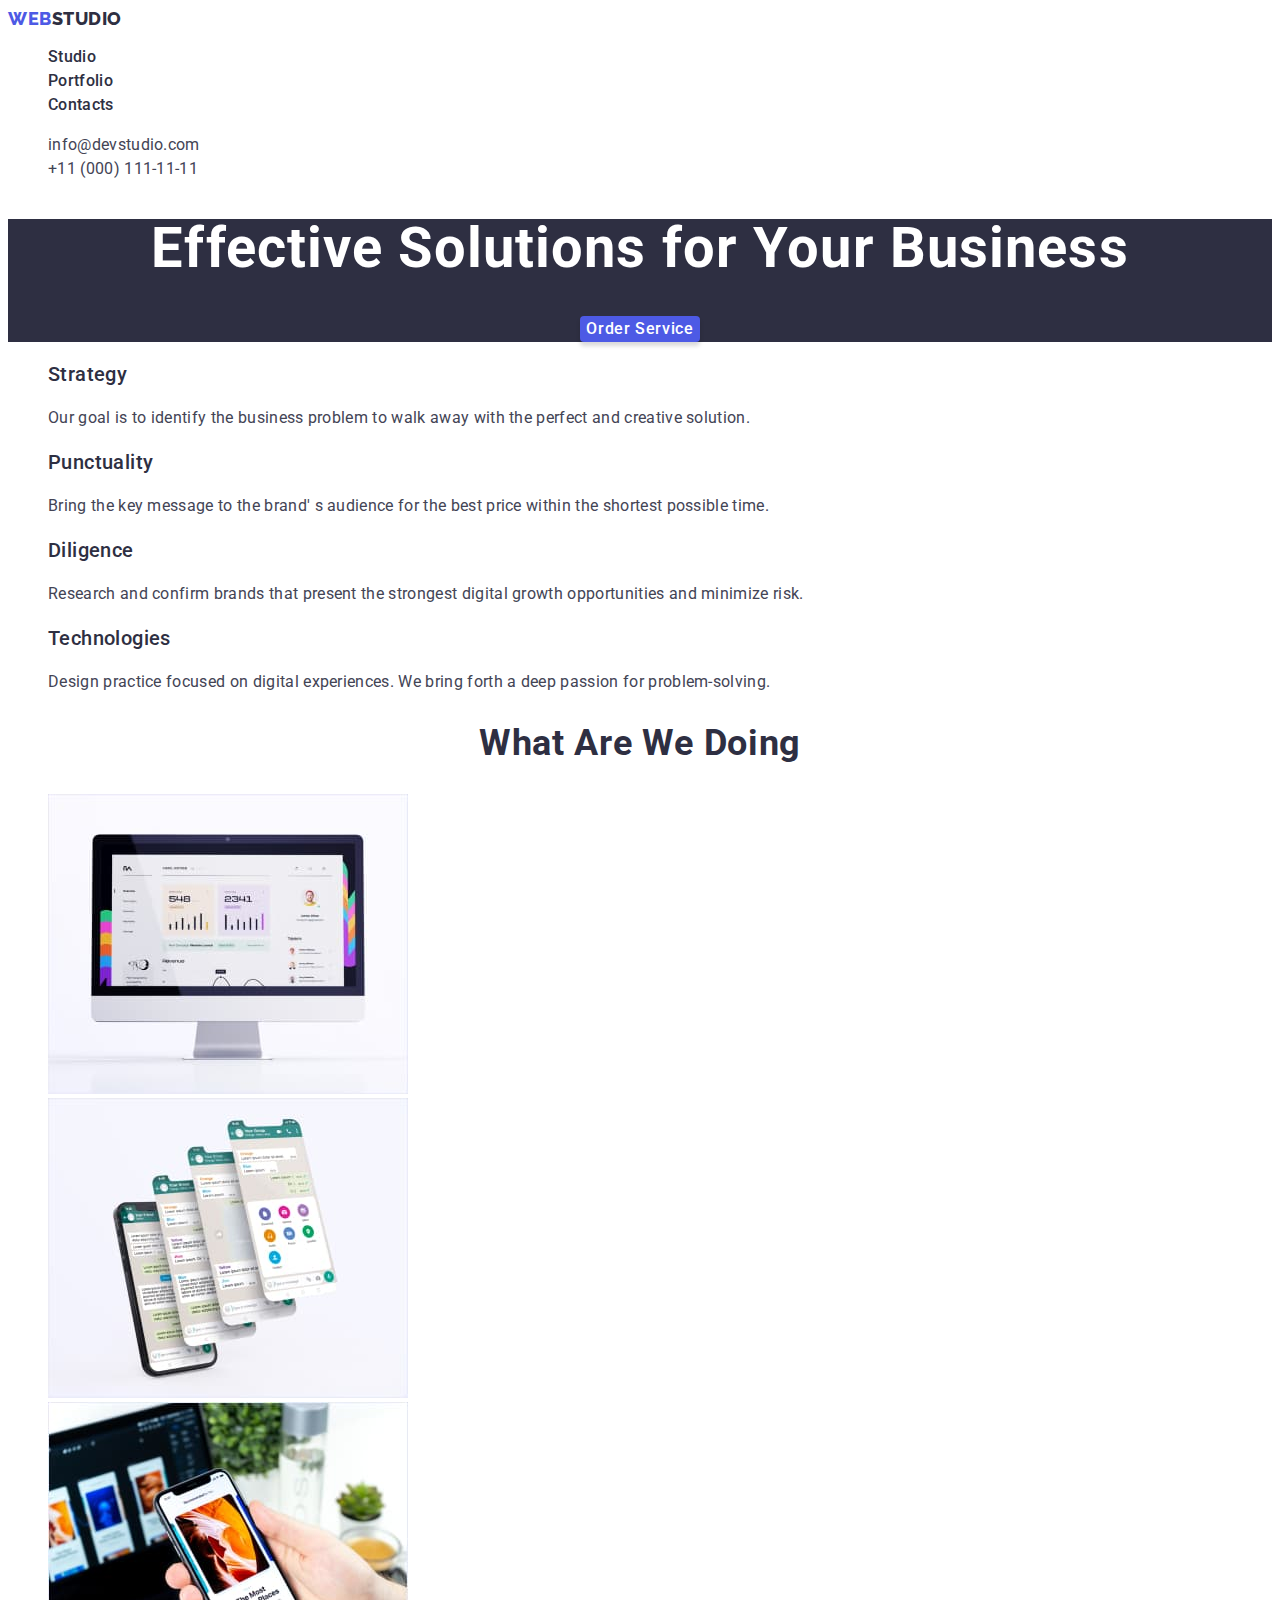
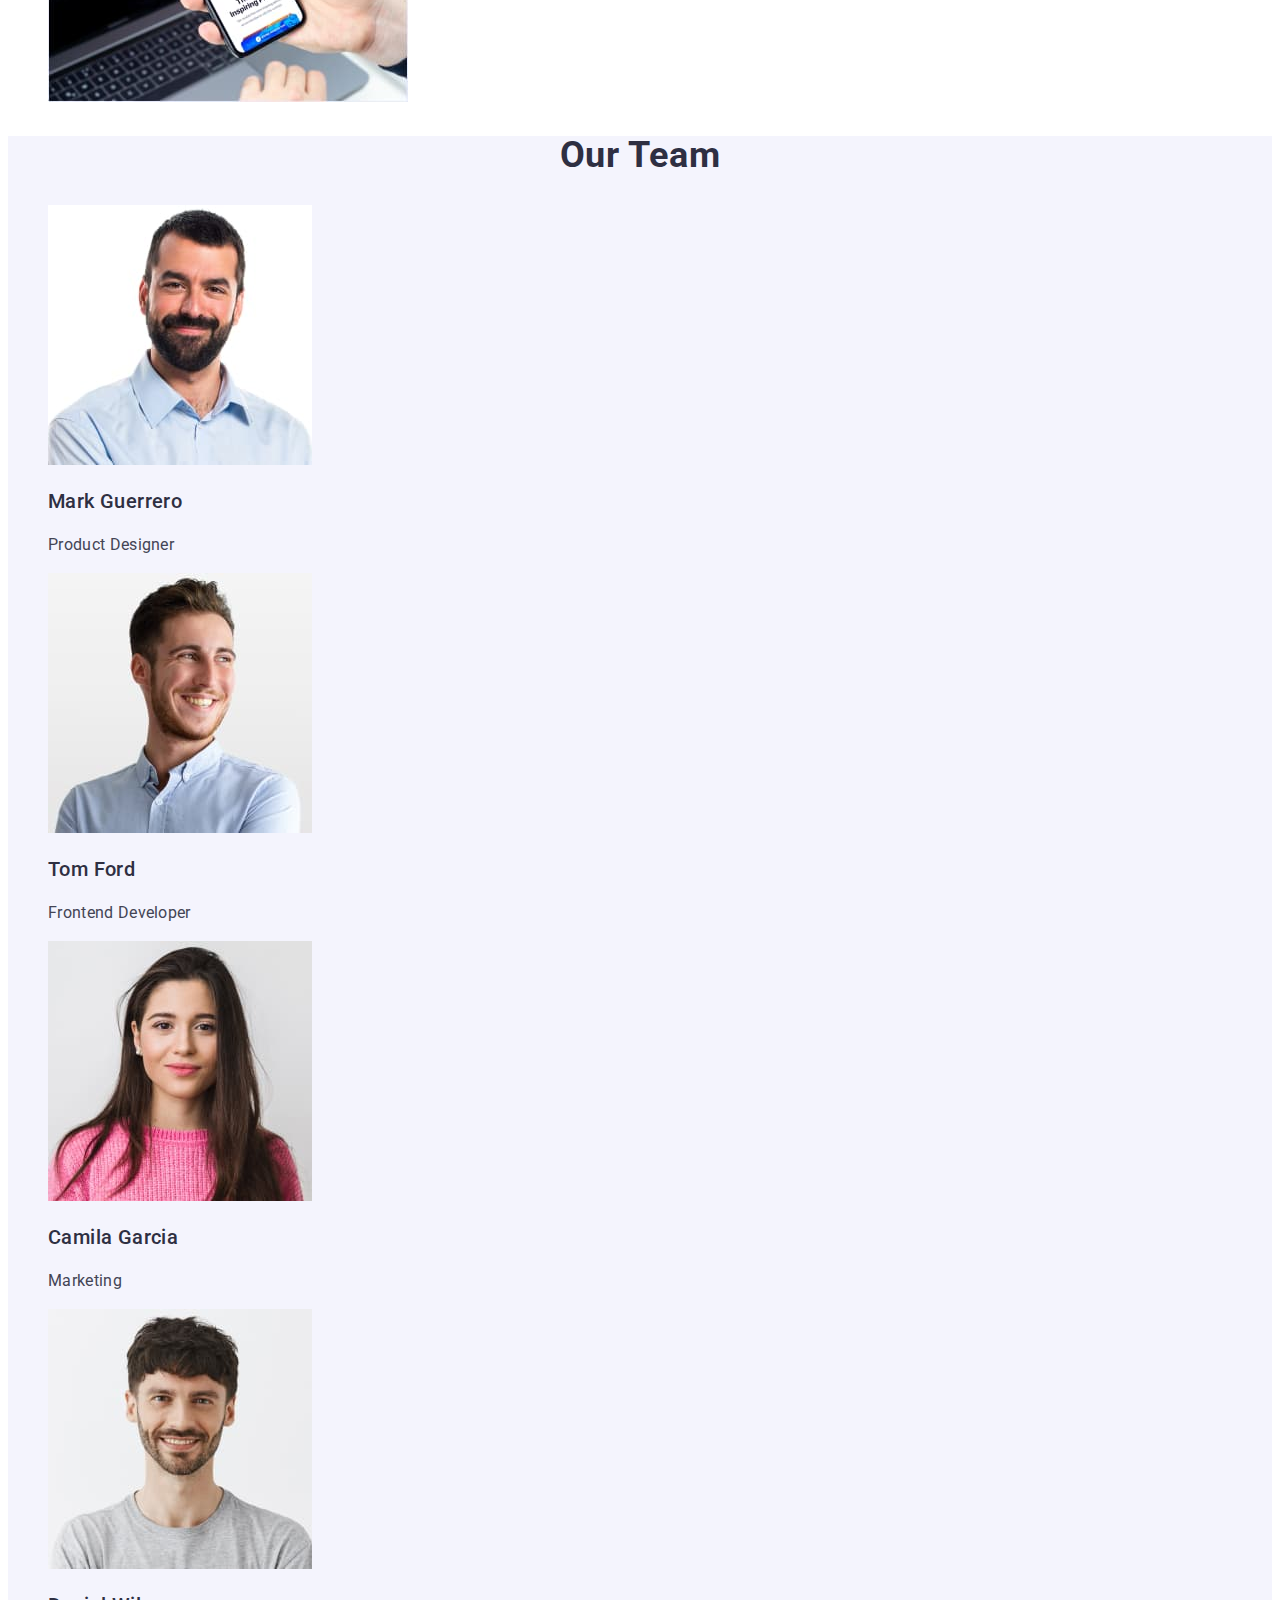
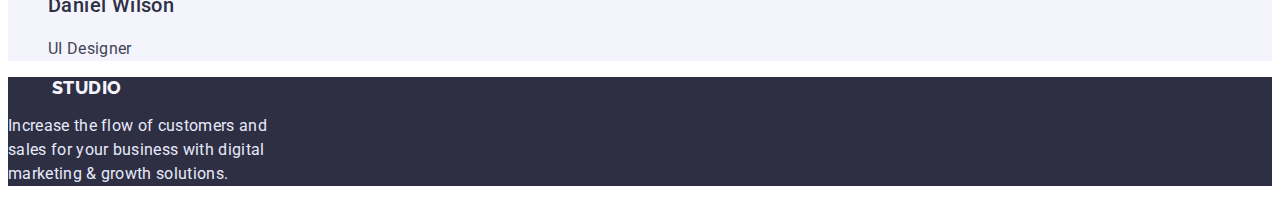
==== commit 96634e3d: "Task-02-5" ====
--- a/index.html
+++ b/index.html
@@ -16,10 +16,10 @@
 <body>
   <header>
     <nav>
-      <a class="navig-logo" href="./index.html"><span class="logo-span">WEB</span>STUDIO</a>
+      <a class="navig-logo  link" href="./index.html"><span class="logo-span">WEB</span>STUDIO</a>
       <ul class="list">
         <li>
-          <a class="navig-list-link link navig-link-activ" href="./index.html">Studio</a>
+          <a class="navig-list-link link" href="./index.html">Studio</a>
         </li>
         <li>
           <a class="navig-list-link link" href="./portfolio.html">Portfolio</a>
@@ -60,19 +60,19 @@
           </p>
         </li>
         <li>
-          <h3 class="h3-styles">Punctuality</h3>
+          <h3 class="h-three-styles">Punctuality</h3>
           <p class="p-styles">
             Bring the key message to the brand' s audience for the best price within the shortest possible time. </p>
         </li>
         <li>
-          <h3 class="h3-styles">Diligence</h3>
+          <h3 class="h-three-styles">Diligence</h3>
           <p class="p-styles">
             Research and confirm brands that present the strongest digital
             growth opportunities and minimize risk.
           </p>
         </li>
         <li>
-          <h3 class="h3-styles">Technologies</h3>
+          <h3 class="h-three-styles">Technologies</h3>
           <p class="p-styles">
             Design practice focused on digital experiences. We bring forth a
             deep passion for problem-solving.
@@ -96,34 +96,34 @@
       </ul>
     </section>
     <!-- Section 3 -->
-    <section class="section-3">
+    <section class="section-three">
       <h2 class="h-two-styles">Our Team</h2>
-      <ul class="h-twost">
+      <ul class="list">
         <li>
           <img src="./images/team_card-1.jpg" alt="Product Designer" width="264" height="260" />
-          <h3 class="h3-styles">Mark Guerrero</h3>
+          <h3 class="h-three-styles">Mark Guerrero</h3>
           <p class="p-styles">Product Designer</p>
         </li>
         <li>
           <img src="./images/team_card-2.jpg" alt="Frontend Developer" width="264" height="260" />
-          <h3 class="h3-styles">Tom Ford</h3>
+          <h3 class="h-three-styles">Tom Ford</h3>
           <p class="p-styles">Frontend Developer</p>
         </li>
         <li>
           <img src="./images/team_card-3.jpg" alt="Marketing" width="264" height="260" />
-          <h3 class="h3-styles">Camila Garcia</h3>
+          <h3 class="h-three-styles">Camila Garcia</h3>
           <p class="p-styles">Marketing</p>
         </li>
         <li>
           <img src="./images/team_card-4.jpg" alt="UI Designer" width="264" height="260" />
-          <h3 class="h3-styles">Daniel Wilson</h3>
+          <h3 class="h-three-styles">Daniel Wilson</h3>
           <p class="p-styles">UI Designer</p>
         </li>
       </ul>
     </section>
   </main>
   <footer class="footer-box">
-    <a class="navig-logo" href="./index.html">WEB<span class="logo-span-footer">STUDIO</span></a>
+    <a class="navig-logo link" href="./index.html">WEB<span class="logo-span-footer">STUDIO</span></a>
     <p class="footer-text">
       Increase the flow of customers and <br />
       sales for your business with digital <br />
--- a/css/styles.css
+++ b/css/styles.css
@@ -36,6 +36,12 @@
   list-style: none;
 }
 
+.link {
+  line-height: 1.5;
+  text-decoration: none;
+  color: var(--navy-blue-color, #2E2F42);
+}
+
 .link:is(:hover, :focus) {
   color: var(--ocean-color);
 }
@@ -45,6 +51,8 @@
   line-height: 1.11;
   letter-spacing: 0.02em;
   color: var(--navy-blue-color);
+  text-align: center;
+  text-transform: capitalize;
 }
 
 .h-three-styles {
@@ -65,20 +73,20 @@
   font-family: 'Raleway', sans-serif;
   font-weight: 800;
   font-size: 18px;
-  line-height: 1.33;
+  line-height: 1.17;
   letter-spacing: 0.03em;
   text-transform: uppercase;
-  color: var(--navy-blue-color)
+  color: var(--navy-blue-color);
 }
 
 .folio-navig-logo {
   font-family: 'Raleway', sans-serif;
   font-weight: 700;
   font-size: 18px;
-  line-height: 1.33;
+  line-height: 1.17;
   letter-spacing: 0.03em;
   text-transform: uppercase;
-  color: var(--navy-blue-color)
+  color: var(--navy-blue-color, #2E2F42);
 }
 
 .logo-span {
@@ -87,13 +95,12 @@
 
 .navig-list-link {
   font-weight: 500;
-  letter-spacing: 0.03em;
-  color: var(--navy-blue-color);
-}
-
-.navig-link-activ {
-  color: var(--ocean-color);
-}
+  letter-spacing: 0.02em;
+}
+
+/* .navig-link-activ { */
+/* color: var(--ocean-color); */
+/* } */
 
 .header-adr,
 .header-tel {
@@ -108,13 +115,14 @@
   text-decoration: none;
 }
 
-.section-3 {
+.section-three {
   background-color: var(--cloud-color);
 }
 
 /*------------- FILTERS ----------*/
 .btn {
   color: inherit;
+  font-family: inherit;
   font-weight: 500;
   font-size: 16px;
   line-height: 1.5;
@@ -164,6 +172,7 @@
 }
 
 .studio-header-box {
+  text-align: center;
   background-color: var(--navy-blue-color);
 }
 
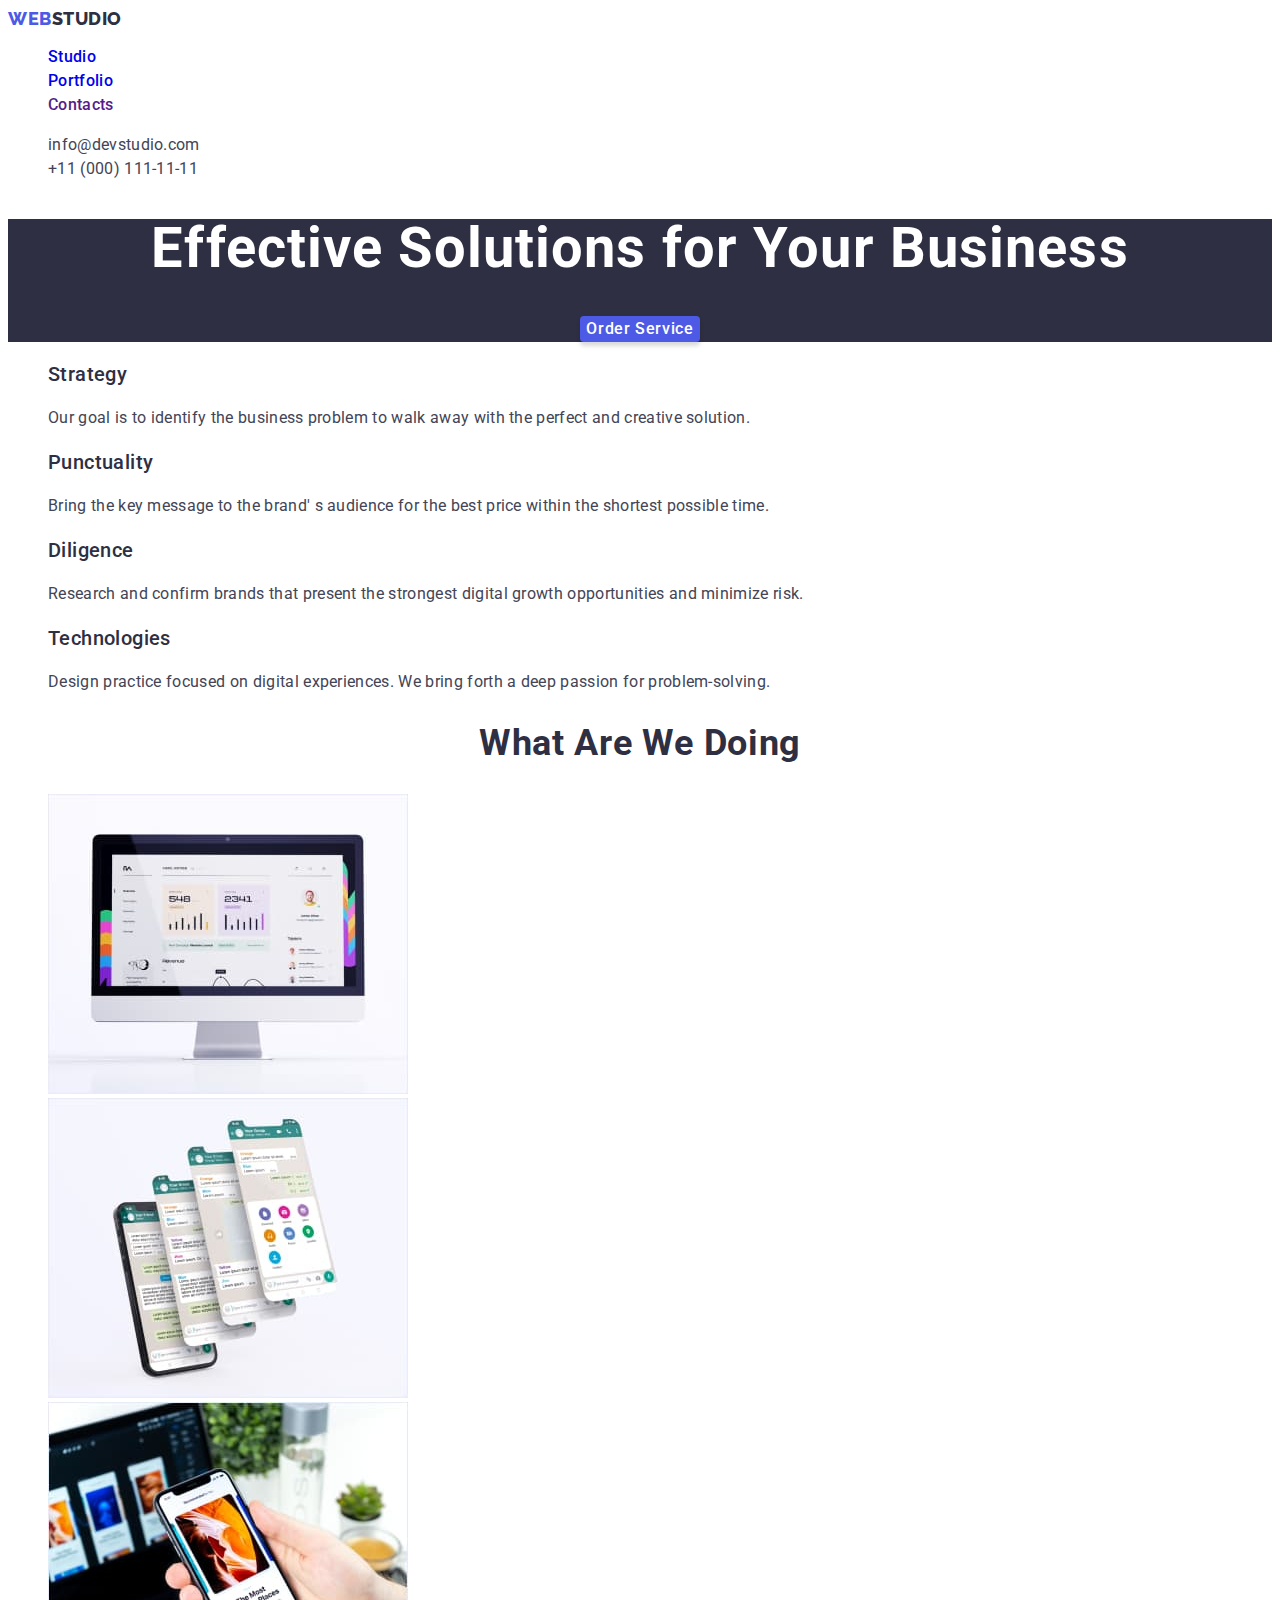
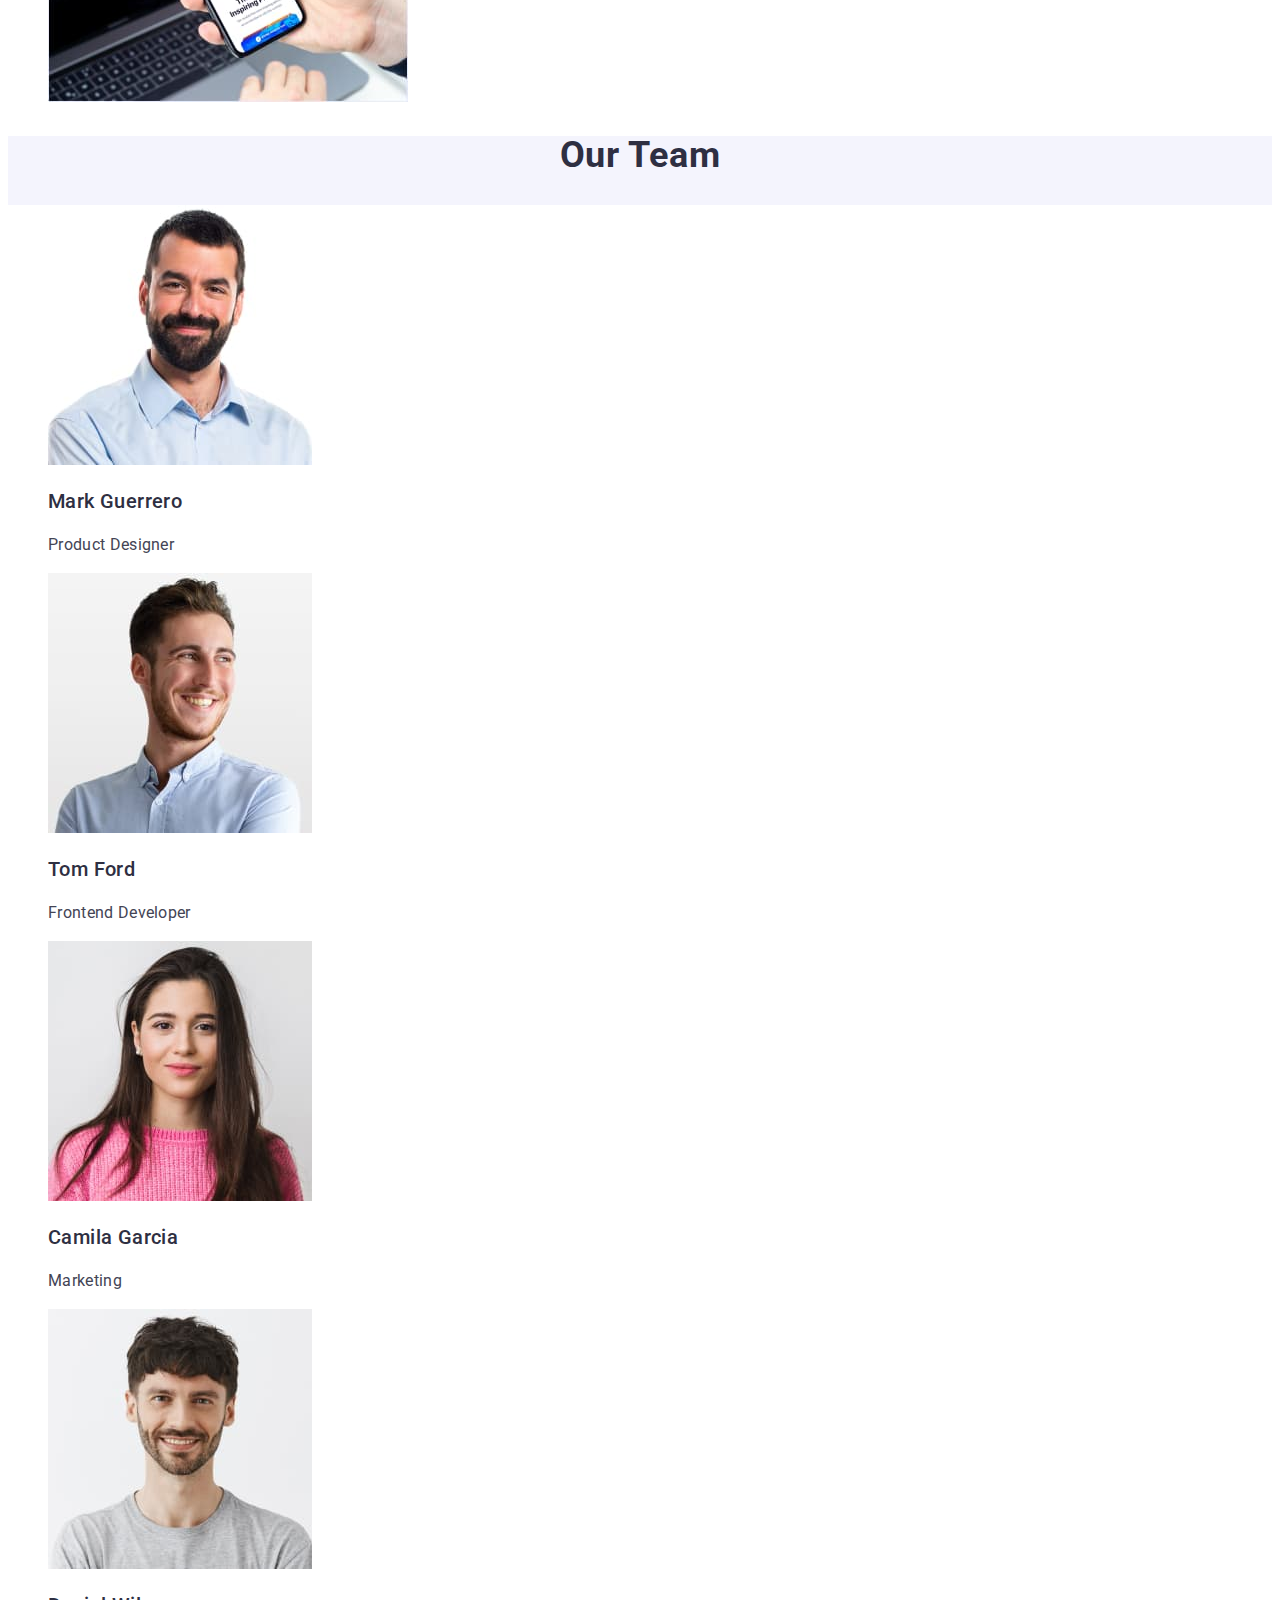
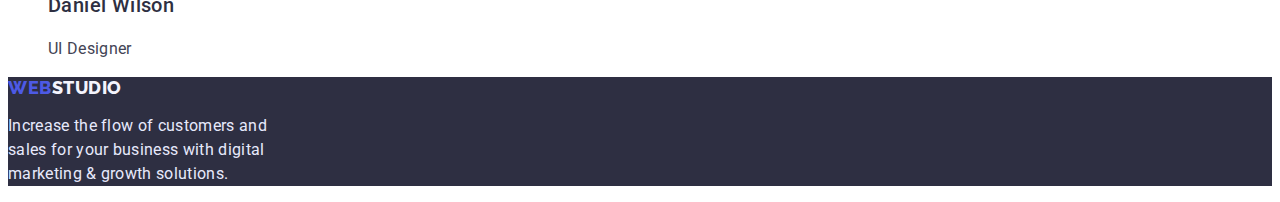
==== commit 4664b27e: "Task-02-6" ====
--- a/index.html
+++ b/index.html
@@ -16,7 +16,7 @@
 <body>
   <header>
     <nav>
-      <a class="navig-logo  link" href="./index.html"><span class="logo-span">WEB</span>STUDIO</a>
+      <a class="navig-logo  link" href="./index.html">WEB<span class="logo-span">STUDIO</span></a>
       <ul class="list">
         <li>
           <a class="navig-list-link link" href="./index.html">Studio</a>
@@ -35,7 +35,7 @@
           <a class="header-adr link" href="mailto:info@devstudio.com">info@devstudio.com</a>
         </li>
         <li>
-          <a class="header-tel link list" href="tel:+110001111111">+11 (000) 111-11-11</a>
+          <a class="header-adr link" href="tel:+110001111111">+11 (000) 111-11-11</a>
         </li>
       </ul>
     </address>
@@ -98,7 +98,7 @@
     <!-- Section 3 -->
     <section class="section-three">
       <h2 class="h-two-styles">Our Team</h2>
-      <ul class="list">
+      <ul class="section-three-list list">
         <li>
           <img src="./images/team_card-1.jpg" alt="Product Designer" width="264" height="260" />
           <h3 class="h-three-styles">Mark Guerrero</h3>
--- a/css/styles.css
+++ b/css/styles.css
@@ -39,12 +39,16 @@
 .link {
   line-height: 1.5;
   text-decoration: none;
-  color: var(--navy-blue-color, #2E2F42);
 }
 
 .link:is(:hover, :focus) {
   color: var(--ocean-color);
 }
+
+.section-three-list {
+  background-color: var(--body-background-color);
+}
+
 
 .h-two-styles {
   font-size: 36px;
@@ -76,21 +80,21 @@
   line-height: 1.17;
   letter-spacing: 0.03em;
   text-transform: uppercase;
-  color: var(--navy-blue-color);
+  color: var(--iris-color);
 }
 
 .folio-navig-logo {
   font-family: 'Raleway', sans-serif;
-  font-weight: 700;
+  font-weight: 800;
   font-size: 18px;
   line-height: 1.17;
   letter-spacing: 0.03em;
   text-transform: uppercase;
+  color: var(--iris-color, #4d5ae5);
+}
+
+.logo-span {
   color: var(--navy-blue-color, #2E2F42);
-}
-
-.logo-span {
-  color: var(--iris-color, #4D5AE5);
 }
 
 .navig-list-link {
@@ -98,12 +102,7 @@
   letter-spacing: 0.02em;
 }
 
-/* .navig-link-activ { */
-/* color: var(--ocean-color); */
-/* } */
-
-.header-adr,
-.header-tel {
+.header-adr {
   line-height: 1.5;
   letter-spacing: 0.02em;
   color: var(--slate-color);
@@ -112,7 +111,7 @@
 .header-contact {
   font-style: normal;
   line-height: 1.5;
-  text-decoration: none;
+
 }
 
 .section-three {
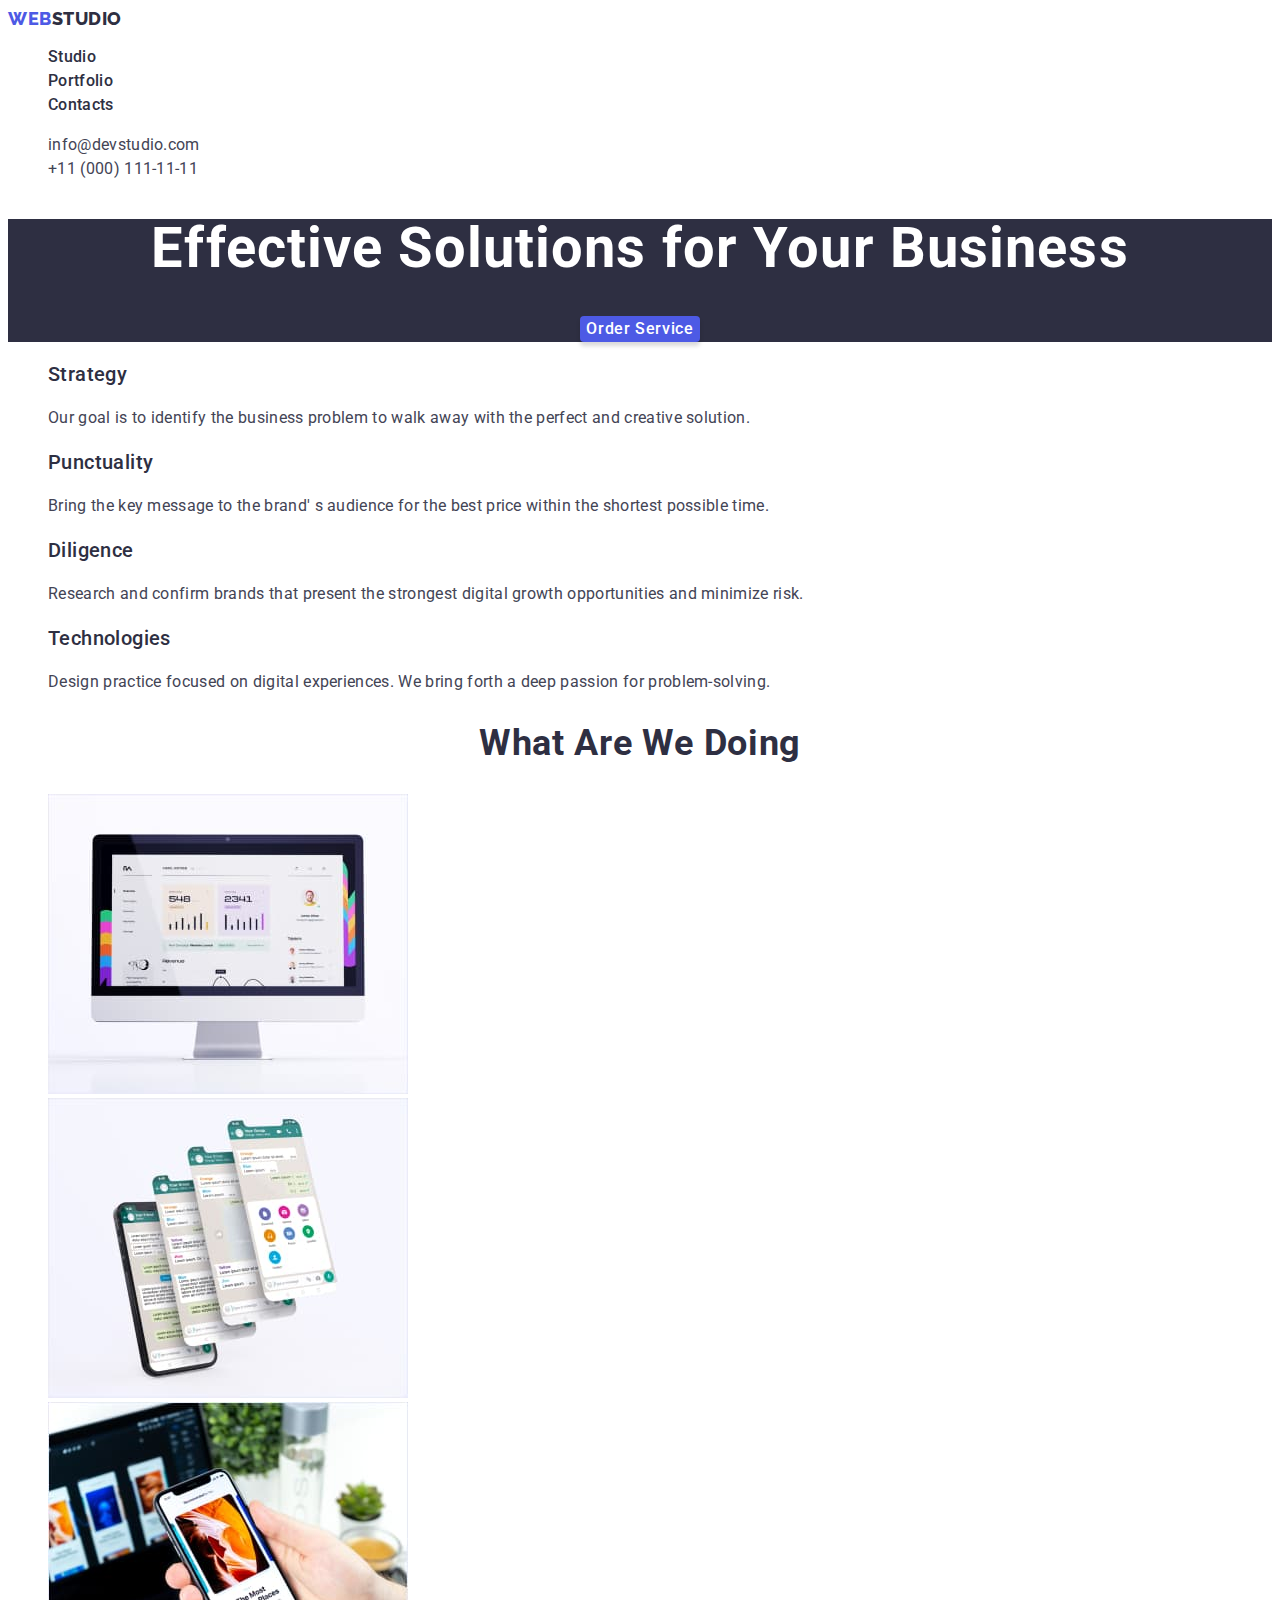
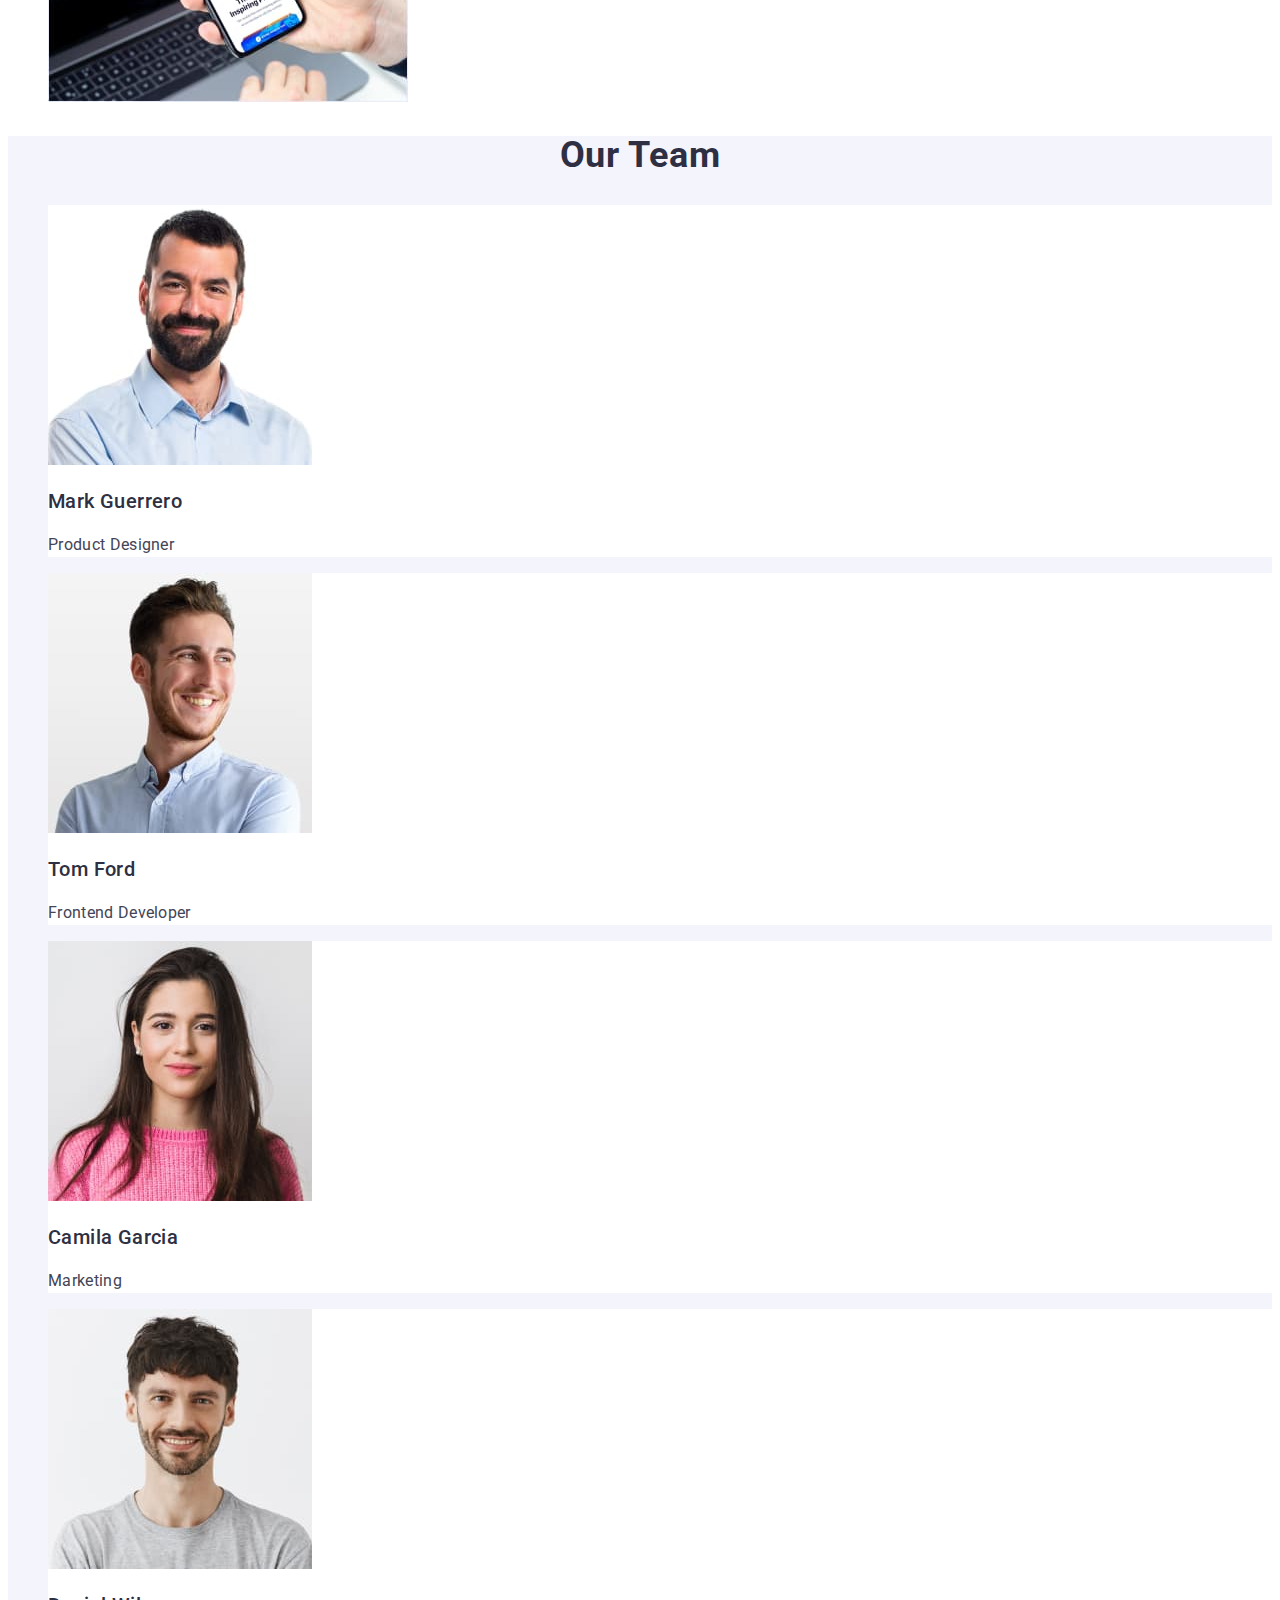
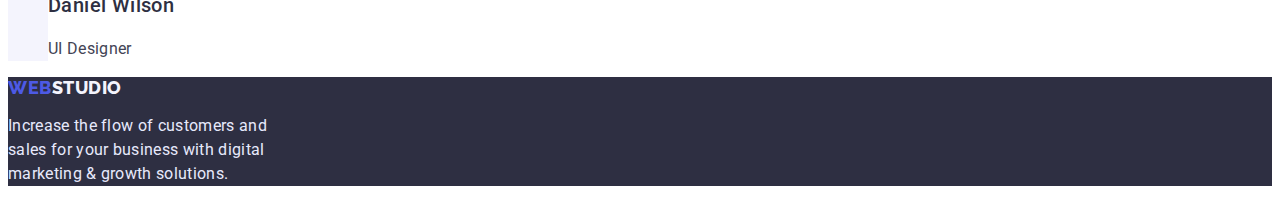
==== commit 6f56243a: "Task-02-9" ====
--- a/index.html
+++ b/index.html
@@ -16,7 +16,7 @@
 <body>
   <header>
     <nav>
-      <a class="navig-logo  link" href="./index.html">WEB<span class="logo-span">STUDIO</span></a>
+      <a class="navig-logo link" href="./index.html">Web<span class="logo-span">Studio</span></a>
       <ul class="list">
         <li>
           <a class="navig-list-link link" href="./index.html">Studio</a>
@@ -50,7 +50,7 @@
     </section>
     <!-- Section 1 -->
     <section>
-      <h2 hidden>Features</h2>
+      <h2 hidden class="visually-hidden">Features</h2>
       <ul class="list">
         <li>
           <h3 class="h-three-styles">Strategy</h3>
@@ -98,23 +98,23 @@
     <!-- Section 3 -->
     <section class="section-three">
       <h2 class="h-two-styles">Our Team</h2>
-      <ul class="section-three-list list">
-        <li>
+      <ul class="list">
+        <li class="section-three-item">
           <img src="./images/team_card-1.jpg" alt="Product Designer" width="264" height="260" />
           <h3 class="h-three-styles">Mark Guerrero</h3>
           <p class="p-styles">Product Designer</p>
         </li>
-        <li>
+        <li class="section-three-item">
           <img src="./images/team_card-2.jpg" alt="Frontend Developer" width="264" height="260" />
           <h3 class="h-three-styles">Tom Ford</h3>
           <p class="p-styles">Frontend Developer</p>
         </li>
-        <li>
+        <li class="section-three-item">
           <img src="./images/team_card-3.jpg" alt="Marketing" width="264" height="260" />
           <h3 class="h-three-styles">Camila Garcia</h3>
           <p class="p-styles">Marketing</p>
         </li>
-        <li>
+        <li class="section-three-item">
           <img src="./images/team_card-4.jpg" alt="UI Designer" width="264" height="260" />
           <h3 class="h-three-styles">Daniel Wilson</h3>
           <p class="p-styles">UI Designer</p>
@@ -123,7 +123,7 @@
     </section>
   </main>
   <footer class="footer-box">
-    <a class="navig-logo link" href="./index.html">WEB<span class="logo-span-footer">STUDIO</span></a>
+    <a class="navig-logo link" href="./index.html">Web<span class="logo-span-footer">Studio</span></a>
     <p class="footer-text">
       Increase the flow of customers and <br />
       sales for your business with digital <br />
--- a/css/styles.css
+++ b/css/styles.css
@@ -1,5 +1,5 @@
 :root {
-  --body-background-color: #fff;
+  --body-background-color: #ffffff;
   --slate-color: #434455;
   --navy-blue-color: #2e2f42;
   --ocean-color: #404bbf;
@@ -42,11 +42,11 @@
 }
 
 .link:is(:hover, :focus) {
-  color: var(--ocean-color);
-}
-
-.section-three-list {
-  background-color: var(--body-background-color);
+  color: var(--ocean-color, #404bbf);
+}
+
+.section-three-item {
+  background-color: var(--body-background-color, #ffffff);
 }
 
 
@@ -80,7 +80,7 @@
   line-height: 1.17;
   letter-spacing: 0.03em;
   text-transform: uppercase;
-  color: var(--iris-color);
+  color: var(--iris-color, #4d5ae5);
 }
 
 .folio-navig-logo {
@@ -99,7 +99,10 @@
 
 .navig-list-link {
   font-weight: 500;
-  letter-spacing: 0.02em;
+  font-size: 16px;
+  line-height: 1.5;
+  letter-spacing: 0.02em;
+  color: var(--navy-blue-color, #2E2F42);
 }
 
 .header-adr {
@@ -145,17 +148,18 @@
 
 /*---------- IMAGES-ROW ----------*/
 .card-title {
-  font-weight: 700;
+  font-weight: 500;
   font-size: 20px;
   line-height: 1.2;
   letter-spacing: 0.02em;
   color: var(--navy-blue-color);
 }
 
-.card-descript {
+.card-desc {
   font-weight: 700;
   line-height: 1.5;
   letter-spacing: 0.02em;
+  color: var(--slate-color, #434455);
 }
 
 .part-title {
